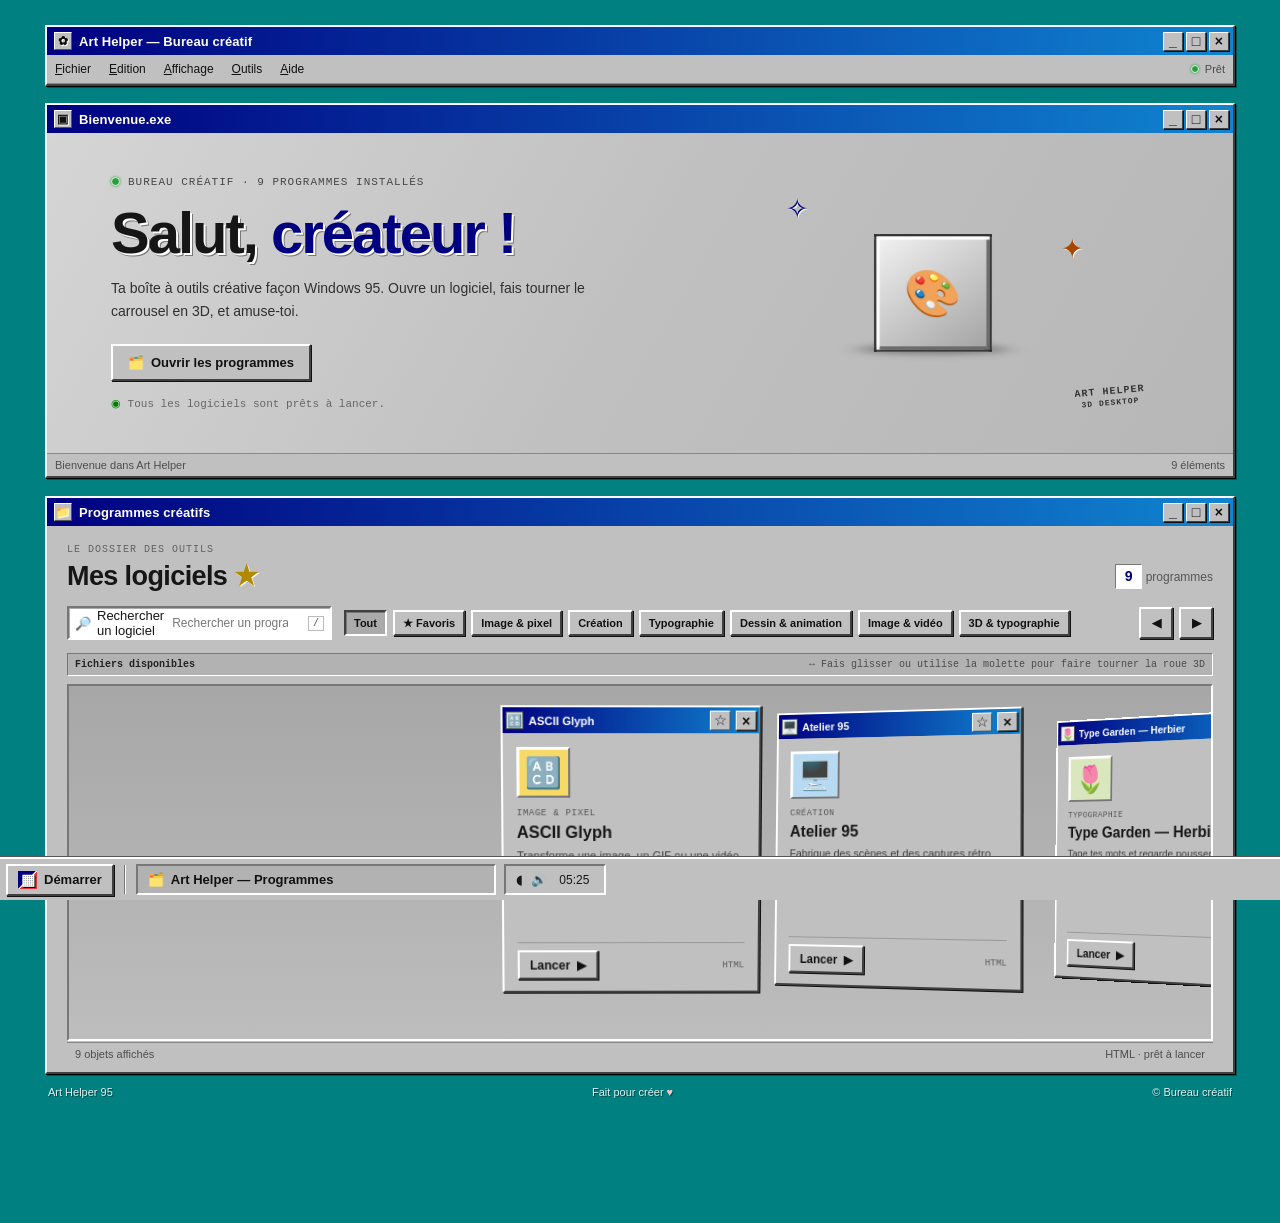
==== index.html @ f38bf212 "Add Orbit 3D and redesign Art Helper as Windows 95 desktop Co-authored-by: arena-agent <297053741+ar" ====
<!doctype html>
<html lang="fr">
<head>
  <meta charset="utf-8">
  <meta name="viewport" content="width=device-width, initial-scale=1">
  <meta name="theme-color" content="#008080">
  <meta name="description" content="Le bureau Art Helper : neuf logiciels créatifs à ouvrir, dans un univers Windows 95 et un carrousel 3D.">
  <title>Art Helper — Bureau 95</title>
  <link rel="stylesheet" href="styles.css">
  <script src="app.js" defer></script>
</head>
<body>
  <main class="desktop">
    <header class="top-window win-window">
      <div class="titlebar">
        <span class="title-icon" aria-hidden="true">✿</span>
        <a class="brand" href="./">Art Helper — Bureau créatif</a>
        <div class="window-buttons" aria-hidden="true"><span>_</span><span>□</span><span>×</span></div>
      </div>
      <nav class="menubar" aria-label="Menu principal">
        <a href="#atelier"><u>F</u>ichier</a><a href="#atelier"><u>E</u>dition</a><a href="#atelier"><u>A</u>ffichage</a><a href="#atelier"><u>O</u>utils</a><a href="#atelier"><u>A</u>ide</a>
        <span class="menubar-spacer"></span><span class="online-status"><i></i> Prêt</span>
      </nav>
    </header>

    <section class="hero win-window" aria-labelledby="hero-title">
      <div class="titlebar">
        <span class="title-icon" aria-hidden="true">▣</span><span>Bienvenue.exe</span>
        <div class="window-buttons" aria-hidden="true"><span>_</span><span>□</span><span>×</span></div>
      </div>
      <div class="hero-content">
        <div class="hero-copy">
          <div class="hero-kicker"><span class="led"></span> BUREAU CRÉATIF · 9 PROGRAMMES INSTALLÉS</div>
          <h1 id="hero-title">Salut, <span>créateur&nbsp;!</span></h1>
          <p>Ta boîte à outils créative façon Windows 95. Ouvre un logiciel, fais tourner le carrousel en 3D, et amuse-toi.</p>
          <a class="win-button hero-button" href="#atelier"><span aria-hidden="true">🗂️</span> Ouvrir les programmes</a>
          <div class="hero-meta"><span>◉</span> Tous les logiciels sont prêts à lancer.</div>
        </div>
        <div class="cube-stage" aria-label="Cube 3D en rotation" role="img">
          <div class="cube-shadow"></div>
          <div class="cube">
            <span class="cube-face face-front">🎨</span><span class="cube-face face-back">✦</span>
            <span class="cube-face face-right">3D</span><span class="cube-face face-left">✿</span>
            <span class="cube-face face-top">ART</span><span class="cube-face face-bottom">☺</span>
          </div>
          <div class="cube-label">ART HELPER<br><small>3D DESKTOP</small></div>
          <span class="cube-spark spark-one">✧</span><span class="cube-spark spark-two">✦</span>
        </div>
      </div>
      <div class="status-bar"><span>Bienvenue dans Art Helper</span><span>9 éléments</span></div>
    </section>

    <section class="catalog win-window" id="atelier" aria-labelledby="catalog-title">
      <div class="titlebar catalog-titlebar">
        <span class="title-icon" aria-hidden="true">📁</span><span>Programmes créatifs</span>
        <div class="window-buttons" aria-hidden="true"><span>_</span><span>□</span><span>×</span></div>
      </div>
      <div class="catalog-inner">
        <div class="catalog-heading">
          <div><div class="eyebrow">LE DOSSIER DES OUTILS</div><h2 id="catalog-title">Mes logiciels <span>★</span></h2></div>
          <div class="item-count"><strong id="tool-count">9</strong> <span id="count-label">programmes</span></div>
        </div>
        <div class="control-row">
          <label class="search-box"><span aria-hidden="true">🔎</span><span class="visually-hidden">Rechercher un logiciel</span><input id="search" type="search" placeholder="Rechercher un programme…" autocomplete="off"><kbd>/</kbd></label>
          <div class="category-list" id="categories" aria-label="Filtrer par catégorie"></div>
          <div class="rail-controls"><button class="win-button rail-button" id="scroll-left" type="button" aria-label="Défiler vers la gauche">◀</button><button class="win-button rail-button" id="scroll-right" type="button" aria-label="Défiler vers la droite">▶</button></div>
        </div>
        <div class="rail-label"><span>Fichiers disponibles</span><span>↔ Fais glisser ou utilise la molette pour faire tourner la roue 3D</span></div>
        <div class="rail-perspective">
          <div class="tool-rail" id="tool-rail" tabindex="0" aria-label="Logiciels créatifs, carrousel 3D horizontal" aria-live="polite"></div>
          <div class="empty-state" id="empty-state" hidden><span class="empty-icon" aria-hidden="true">⚠️</span><strong>Catalogue indisponible</strong><span>Impossible de charger les logiciels pour le moment.</span></div>
        </div>
        <div class="status-bar catalog-status"><span id="catalog-status">9 objets</span><span>HTML · prêt à lancer</span></div>
      </div>
    </section>
    <footer class="desktop-footer"><span>Art Helper 95</span><span>Fait pour créer <b>♥</b></span><span>© Bureau créatif</span></footer>
  </main>

  <aside class="start-menu win-window" id="start-menu" hidden aria-label="Menu Démarrer">
    <div class="start-side">ART<br><strong>HELPER</strong></div>
    <div class="start-content"><div class="start-heading">Programmes</div><div id="start-programs"></div><div class="start-divider"></div><a class="start-exit" href="#atelier">⏻&nbsp; Fermer le menu</a></div>
  </aside>
  <div class="taskbar" role="toolbar" aria-label="Barre des tâches">
    <button class="win-button start-button" id="start-button" type="button" aria-expanded="false"><span class="win-logo" aria-hidden="true">▦</span> Démarrer</button>
    <span class="task-separator"></span>
    <a class="task-window" href="#atelier"><span aria-hidden="true">🗂️</span> Art Helper — Programmes</a>
    <div class="tray"><span class="tray-icon" aria-hidden="true">◖</span><span class="tray-icon" aria-hidden="true">🔊</span><time id="clock">00:00</time></div>
  </div>
</body>
</html>
---- styles.css ----
*{box-sizing:border-box} :root{--teal:#008080;--silver:#c0c0c0;--light:#fff;--mid:#dfdfdf;--shade:#808080;--dark:#404040;--navy:#000080;--blue:#1084d0;--ink:#161616;--font:Tahoma,'MS Sans Serif',Arial,sans-serif}html{scroll-behavior:smooth;scroll-padding-top:16px}body{margin:0;min-height:100vh;background-color:var(--teal);background-image:radial-gradient(rgba(255,255,255,.055) .7px,transparent .7px);background-size:4px 4px;color:var(--ink);font-family:var(--font);font-size:13px;padding-bottom:48px;overflow-x:hidden}.desktop{width:min(1190px,calc(100% - 38px));margin:25px auto 65px}.win-window{background:var(--silver);border:2px solid;border-color:var(--light) var(--dark) var(--dark) var(--light);box-shadow:1px 1px 0 #000,2px 2px 0 rgba(0,0,0,.35)}.top-window{margin-bottom:17px}.titlebar{height:28px;display:flex;align-items:center;gap:7px;padding:3px 4px 3px 7px;background:linear-gradient(90deg,var(--navy),var(--blue));color:white;font-weight:700;font-size:13px;letter-spacing:.1px}.title-icon{width:18px;height:18px;display:grid;place-items:center;background:var(--silver);border:1px solid;border-color:white #555 #555 white;color:#101010;text-shadow:1px 1px #fff;font-size:12px}.brand{color:#fff;text-decoration:none}.window-buttons{margin-left:auto;display:flex;gap:3px}.window-buttons span{width:20px;height:19px;background:var(--silver);color:#111;border:1px solid;border-color:white #404040 #404040 white;box-shadow:1px 1px 0 #111;display:grid;place-items:center;line-height:15px;font-size:14px;font-weight:900}.menubar{height:29px;padding:3px 8px;display:flex;align-items:center;gap:18px;background:var(--silver);border-bottom:1px solid #888}.menubar a{color:#111;text-decoration:none;font-size:12px}.menubar a:hover{text-decoration:underline}.menubar-spacer{flex:1}.online-status{font-size:11px;color:#4a4a4a;display:flex;align-items:center;gap:6px}.online-status i,.led{display:inline-block;width:8px;height:8px;border-radius:50%;background:#26a23b;border:1px solid #eee;box-shadow:0 0 3px #26a23b}.hero{margin-bottom:18px}.hero-content{min-height:305px;padding:30px clamp(22px,5vw,65px);display:grid;grid-template-columns:minmax(0,1fr) minmax(270px,.85fr);align-items:center;gap:30px;background:linear-gradient(120deg,#d5d5d5,#c0c0c0 50%,#b7b7b7)}.hero-kicker{display:flex;align-items:center;gap:8px;color:#464646;font:11px 'Courier New',monospace;letter-spacing:1px;margin-bottom:15px}.led{width:9px;height:9px}.hero h1{font-size:clamp(34px,5vw,58px);letter-spacing:-2px;line-height:1.05;margin:0 0 13px;text-shadow:2px 2px 0 #fff,3px 3px 0 #777}.hero h1 span{color:#000080}.hero-copy>p{max-width:530px;color:#303030;font-size:14px;line-height:1.65;margin:0 0 21px}.win-button{font:700 12px var(--font);color:#111;background:var(--silver);border:2px solid;border-color:white #404040 #404040 white;border-radius:0;box-shadow:1px 1px 0 #111;cursor:pointer;text-decoration:none;display:inline-flex;align-items:center;justify-content:center;gap:7px;min-height:30px;padding:5px 10px;transition:filter .12s,transform .12s}.win-button:hover{filter:brightness(1.04);transform:translateY(-1px)}.win-button:active{border-color:#404040 white white #404040;box-shadow:none;transform:translate(1px,1px)}.hero-button{min-height:37px;padding:7px 15px;font-size:13px}.hero-meta{margin-top:16px;color:#666;font:11px 'Courier New',monospace}.hero-meta span{color:green}.status-bar{height:23px;border-top:1px solid #888;display:flex;align-items:center;justify-content:space-between;padding:2px 8px;color:#4d4d4d;font:11px var(--font)}.cube-stage{height:260px;position:relative;display:grid;place-items:center;perspective:650px;isolation:isolate}.cube{width:108px;height:108px;position:relative;transform-style:preserve-3d;animation:spin-cube 13s linear infinite}.cube-face{position:absolute;inset:0;display:grid;place-items:center;border:2px solid #333;background:linear-gradient(145deg,#f3f3f3,#a3a3a3);box-shadow:inset 3px 3px #fff,inset -3px -3px #6b6b6b;font-size:42px;font-weight:900;color:#000080;backface-visibility:visible}.face-front{transform:translateZ(54px)}.face-back{transform:rotateY(180deg) translateZ(54px);background:#f3d75b}.face-right{transform:rotateY(90deg) translateZ(54px);background:#93c3e6;font-size:27px}.face-left{transform:rotateY(-90deg) translateZ(54px);background:#b4d69b}.face-top{transform:rotateX(90deg) translateZ(54px);background:#e9b4bd;font-size:22px}.face-bottom{transform:rotateX(-90deg) translateZ(54px);background:#d7c2ea}.cube-shadow{position:absolute;top:65%;width:150px;height:34px;transform:rotateX(78deg);background:rgba(0,0,0,.35);filter:blur(11px);border-radius:50%}.cube-label{position:absolute;right:5%;bottom:15px;color:#333;font:700 10px 'Courier New',monospace;letter-spacing:1px;transform:rotate(-5deg);text-align:center}.cube-label small{font-size:8px}.cube-spark{position:absolute;font-size:27px;color:#000080;text-shadow:1px 1px white;animation:spark-float 3s ease-in-out infinite}.spark-one{top:30px;left:19%}.spark-two{right:18%;top:70px;color:#a64700;animation-delay:-1s}.catalog{scroll-margin-top:16px}.catalog-inner{padding:18px 20px 7px}.catalog-heading{display:flex;align-items:end;justify-content:space-between;margin-bottom:14px}.eyebrow{font:10px 'Courier New',monospace;color:#626262;text-transform:uppercase;letter-spacing:1px;margin:0 0 5px}.catalog-heading h2{font-size:27px;margin:0;letter-spacing:-.6px}.catalog-heading h2 span{color:#b28a00;text-shadow:1px 1px white}.item-count{font-size:12px;color:#555;padding-bottom:3px}.item-count strong{display:inline-grid;place-items:center;min-width:27px;height:25px;padding:0 5px;background:#fff;border:1px solid;border-color:#777 white white #777;color:#000080;font:700 14px 'Courier New',monospace}.control-row{display:flex;align-items:center;gap:10px;margin-bottom:13px}.search-box{height:34px;min-width:220px;width:265px;padding:3px 6px;display:flex;align-items:center;gap:6px;background:#fff;border:2px solid;border-color:#777 white white #777;box-shadow:inset 1px 1px #aaa}.search-box>span:first-child{font-size:13px}.search-box input{width:100%;min-width:0;border:0;outline:0;background:transparent;font:12px var(--font);color:#111}.search-box input::placeholder{color:#777}.search-box kbd{font:10px 'Courier New',monospace;color:#555;border:1px solid #bbb;padding:1px 4px}.category-list{display:flex;gap:6px;flex:1;overflow:auto;scrollbar-width:thin;scrollbar-color:#aaa var(--silver);padding:2px}.category-chip{white-space:nowrap;padding:4px 8px;min-height:26px;font-size:11px}.category-chip.active{border-color:#404040 white white #404040;box-shadow:inset 1px 1px #777;background:#aaa}.rail-controls{display:flex;gap:6px}.rail-button{width:34px;height:32px;padding:0}.rail-label{display:flex;justify-content:space-between;align-items:center;padding:5px 7px;margin-bottom:8px;background:#b2b2b2;border:1px solid;border-color:#777 white white #777;color:#4b4b4b;font:10px 'Courier New',monospace}.rail-label span:first-child{font-weight:700;color:#222}.rail-perspective{perspective:1100px;perspective-origin:50% 45%;overflow:hidden;padding:11px 0 23px;background:linear-gradient(#a7a7a7,#bdbdbd);border:2px solid;border-color:#777 white white #777;min-height:350px}.tool-rail{display:flex;align-items:stretch;gap:16px;overflow-x:auto;scroll-snap-type:x mandatory;scrollbar-width:none;padding:12px max(22px,calc((100% - 270px)/2)) 27px;cursor:grab;transform-style:preserve-3d;overscroll-behavior-x:contain}.tool-rail::-webkit-scrollbar{display:none}.tool-rail.dragging{cursor:grabbing;scroll-snap-type:none;user-select:none}.tool-card{position:relative;flex:0 0 252px;min-height:280px;background:var(--silver);border:2px solid;border-color:white #404040 #404040 white;box-shadow:1px 1px 0 #111;scroll-snap-align:center;display:flex;flex-direction:column;transform:perspective(850px) rotateY(var(--turn,0deg)) rotateX(var(--tilt,0deg)) translateZ(var(--push,0px)) scale(var(--scale,1));transform-style:preserve-3d;transition:transform .18s ease,box-shadow .18s;will-change:transform}.tool-card:hover{z-index:2;box-shadow:2px 4px 0 #111;--push:32px!important;--scale:1.03!important}.card-titlebar{height:25px;flex:0 0 25px;display:flex;align-items:center;gap:5px;padding:2px 3px;background:linear-gradient(90deg,var(--navy),var(--blue));color:#fff;font-size:11px;font-weight:700}.mini-icon{width:17px;height:17px;display:grid;place-items:center;background:#eee;border:1px solid #555;font-size:12px}.window-name{overflow:hidden;text-overflow:ellipsis;white-space:nowrap;flex:1}.favorite{border:1px solid;border-color:white #555 #555 white;background:var(--silver);color:#1a1a1a;font-size:14px;line-height:15px;width:20px;height:19px;padding:0;cursor:pointer}.favorite.is-favorite{color:#9b7000}.card-close{height:19px;width:20px;background:var(--silver);color:#111;border:1px solid;border-color:white #555 #555 white;box-shadow:1px 1px 0 #111;display:grid;place-items:center;font-size:14px;line-height:14px}.card-content{padding:13px 13px 11px;display:flex;flex-direction:column;flex:1;min-height:0}.tool-emoji{width:52px;height:49px;display:grid;place-items:center;background:var(--card-color,#eee);border:2px solid;border-color:#fff #777 #777 #fff;box-shadow:inset 1px 1px rgba(255,255,255,.8);font-size:29px;margin-bottom:10px}.card-category{margin:0 0 4px;color:#555;font:9px 'Courier New',monospace;text-transform:uppercase;letter-spacing:.5px}.tool-card h3{font-size:16px;line-height:1.2;margin:0 0 6px;font-weight:700}.card-description{font-size:11px;line-height:1.45;color:#3d3d3d;margin:0 0 13px;display:-webkit-box;-webkit-line-clamp:3;-webkit-box-orient:vertical;overflow:hidden}.card-bottom{display:flex;align-items:center;justify-content:space-between;margin-top:auto;padding-top:7px;border-top:1px solid #999}.open-tool{min-height:29px;padding:4px 10px}.card-type{color:#5b5b5b;font:9px 'Courier New',monospace}.empty-state{min-height:300px;display:flex;flex-direction:column;justify-content:center;align-items:center;gap:8px;color:#333}.empty-icon{font-size:31px}.empty-state[hidden]{display:none}.catalog-status{margin-top:1px}.desktop-footer{display:flex;justify-content:space-between;align-items:center;color:#e0eeee;text-shadow:1px 1px #004c4c;font-size:11px;padding:12px 3px}.desktop-footer b{color:#ffc5c5}.taskbar{position:fixed;z-index:20;bottom:0;left:0;right:0;height:43px;background:var(--silver);border-top:2px solid white;box-shadow:0 -1px 0 #555;display:flex;align-items:center;gap:8px;padding:4px 6px}.start-button{height:32px;min-width:91px;font-size:13px;font-weight:900}.win-logo{display:inline-grid;place-items:center;width:19px;height:18px;background:linear-gradient(135deg,#000080 0 48%,#fff 49% 52%,#e53535 53% 100%);color:white;text-shadow:1px 1px #000;font-size:15px}.task-separator{height:29px;width:2px;border-left:1px solid #777;border-right:1px solid white;margin:0 2px}.task-window{height:31px;max-width:360px;flex:1;display:flex;align-items:center;gap:7px;padding:4px 10px;color:#111;text-decoration:none;background:#b2b2b2;border:2px solid;border-color:#777 white white #777;font-weight:700;overflow:hidden;white-space:nowrap;text-overflow:ellipsis}.tray{height:31px;display:flex;align-items:center;gap:8px;padding:0 10px;background:var(--silver);border:2px solid;border-color:#777 white white #777;font-size:12px}.tray-icon{font-size:13px}.tray time{font-size:12px;min-width:39px;text-align:center}.start-menu{position:fixed;z-index:30;left:6px;bottom:47px;width:min(300px,calc(100vw - 12px));max-height:min(480px,calc(100vh - 60px));display:flex;padding:3px;border:2px solid;border-color:white #444 #444 white;box-shadow:2px 2px 0 #000;overflow:hidden}.start-menu[hidden]{display:none}.start-side{width:36px;flex:0 0 36px;background:linear-gradient(#000080,#0084d5);color:white;writing-mode:vertical-rl;transform:rotate(180deg);text-align:left;padding:9px 5px;font-size:16px;letter-spacing:1px}.start-side strong{font-weight:900}.start-content{padding:5px;flex:1;overflow:auto}.start-heading{font-weight:700;color:#000080;padding:4px 6px;border-bottom:1px solid #999;margin-bottom:3px}.start-program{min-height:31px;display:flex;align-items:center;gap:9px;padding:5px;color:#111;text-decoration:none;font-size:12px}.start-program>span:first-child{width:20px;text-align:center;font-size:16px}.start-program:hover,.start-exit:hover{background:#000080;color:white}.start-divider{height:1px;background:#888;border-bottom:1px solid white;margin:4px 1px}.start-exit{display:block;color:#111;text-decoration:none;padding:6px;font-size:12px}@keyframes spin-cube{0%{transform:rotateX(-20deg) rotateY(0deg) rotateZ(0)}100%{transform:rotateX(340deg) rotateY(360deg) rotateZ(360deg)}}@keyframes spark-float{0%,100%{transform:translateY(0) rotate(0)}50%{transform:translateY(-8px) rotate(12deg)}}
@media(max-width:850px){.desktop{width:calc(100% - 24px);margin-top:13px}.control-row{flex-wrap:wrap}.search-box{flex:1;min-width:min(100%,230px)}.category-list{order:3;flex-basis:100%}.rail-controls{margin-left:auto}.hero-content{gap:10px;padding:27px 28px}.cube-stage{transform:scale(.86)}}@media(max-width:600px){body{padding-bottom:48px}.desktop{width:calc(100% - 14px);margin:8px auto 50px}.top-window{margin-bottom:10px}.menubar{gap:11px;padding-left:6px}.menubar a{font-size:11px}.online-status{display:none}.hero{margin-bottom:12px}.hero-content{grid-template-columns:1fr;gap:0;padding:23px 18px 8px}.hero-kicker{font-size:9px;letter-spacing:.5px}.hero h1{font-size:38px}.hero-copy>p{font-size:13px}.cube-stage{height:180px;transform:scale(.77);margin-top:-5px}.catalog-inner{padding:14px 10px 5px}.catalog-heading h2{font-size:23px}.item-count{font-size:10px}.control-row{gap:7px}.search-box{width:100%;min-width:0;flex-basis:100%}.category-list{order:initial;flex:1;min-width:0}.rail-controls{gap:4px}.rail-button{width:29px}.rail-label{font-size:8px}.rail-label span:last-child{max-width:55%;text-align:right}.rail-perspective{min-height:330px;margin:0 -2px}.tool-rail{gap:12px;padding-left:calc((100% - 228px)/2);padding-right:calc((100% - 228px)/2)}.tool-card{flex-basis:226px;min-height:265px}.desktop-footer{font-size:9px}.task-window{font-size:11px}.tray{gap:5px;padding:0 6px}.tray-icon:first-child{display:none}.start-button{min-width:87px}}@media(prefers-reduced-motion:reduce){*,*::before,*::after{scroll-behavior:auto!important;animation-duration:.01ms!important;animation-iteration-count:1!important;transition-duration:.01ms!important}}
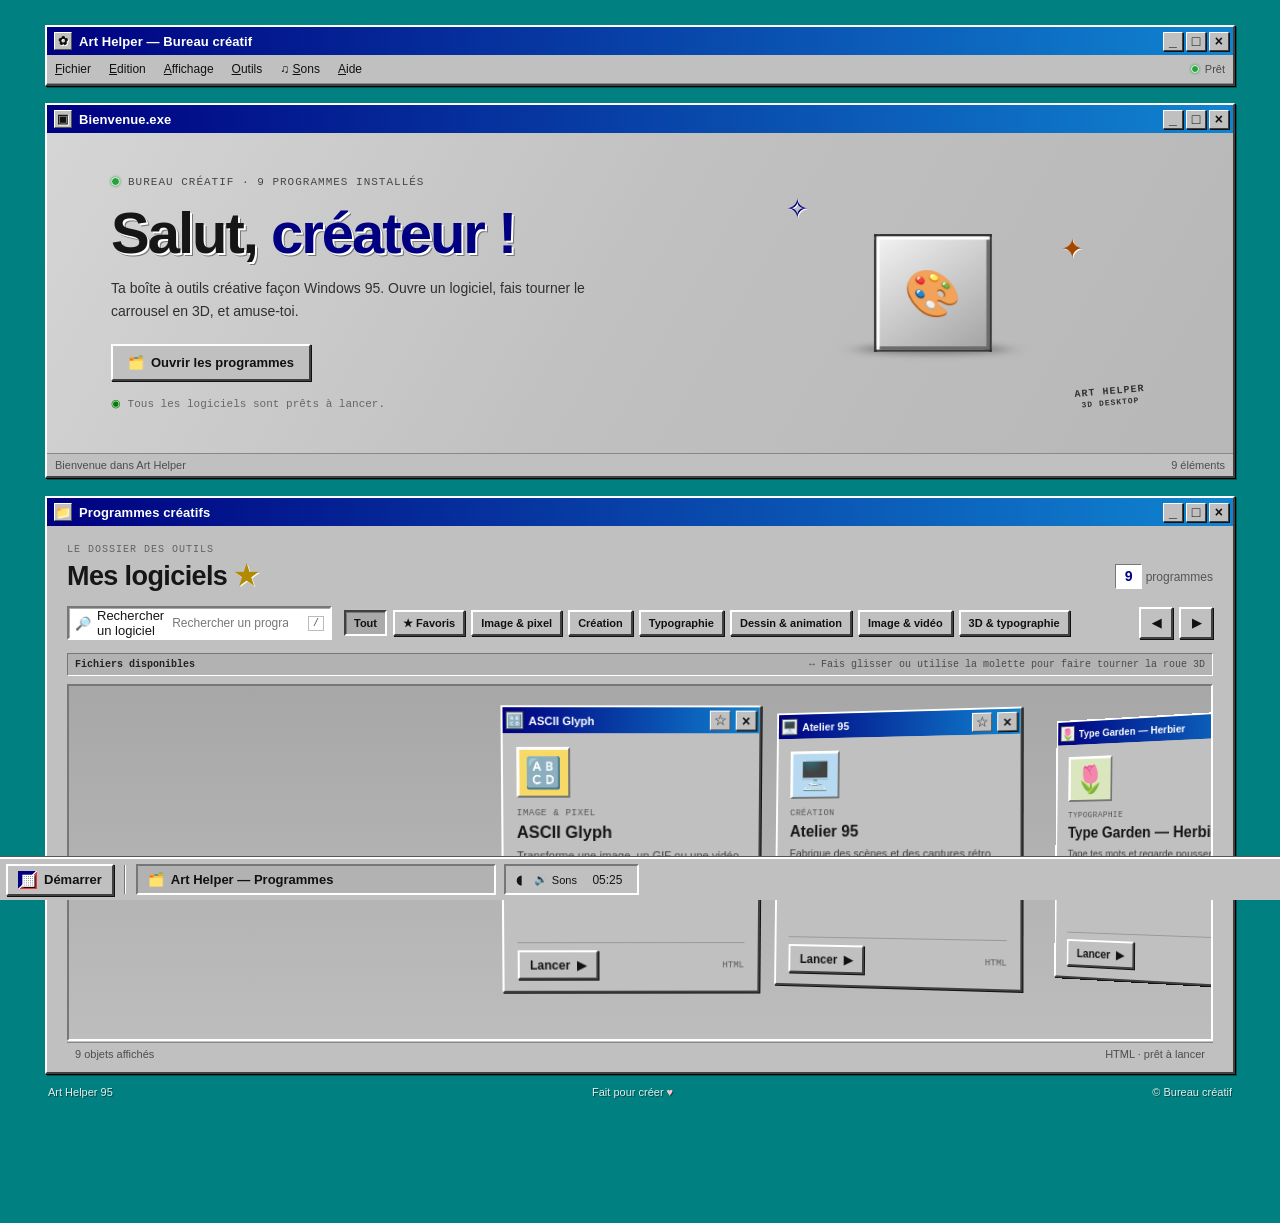
==== commit a9e347e2: "Fix software launching and add classic MP3 player Co-authored-by: arena-agent <297053741+arena-agent" ====
--- a/index.html
+++ b/index.html
@@ -7,6 +7,7 @@
   <meta name="description" content="Le bureau Art Helper : neuf logiciels créatifs à ouvrir, dans un univers Windows 95 et un carrousel 3D.">
   <title>Art Helper — Bureau 95</title>
   <link rel="stylesheet" href="styles.css">
+  <link rel="stylesheet" href="music.css">
   <script src="app.js" defer></script>
 </head>
 <body>
@@ -18,7 +19,7 @@
         <div class="window-buttons" aria-hidden="true"><span>_</span><span>□</span><span>×</span></div>
       </div>
       <nav class="menubar" aria-label="Menu principal">
-        <a href="#atelier"><u>F</u>ichier</a><a href="#atelier"><u>E</u>dition</a><a href="#atelier"><u>A</u>ffichage</a><a href="#atelier"><u>O</u>utils</a><a href="#atelier"><u>A</u>ide</a>
+        <a href="#atelier"><u>F</u>ichier</a><a href="#atelier"><u>E</u>dition</a><a href="#atelier"><u>A</u>ffichage</a><a href="#atelier"><u>O</u>utils</a><button class="menu-link" id="open-sound" type="button">♫ <u>S</u>ons</button><a href="#atelier"><u>A</u>ide</a>
         <span class="menubar-spacer"></span><span class="online-status"><i></i> Prêt</span>
       </nav>
     </header>
@@ -76,6 +77,33 @@
     <footer class="desktop-footer"><span>Art Helper 95</span><span>Fait pour créer <b>♥</b></span><span>© Bureau créatif</span></footer>
   </main>
 
+  <section class="music-window win-window" id="music-window" hidden role="dialog" aria-modal="false" aria-labelledby="music-title">
+    <div class="titlebar music-titlebar">
+      <span class="title-icon" aria-hidden="true">♫</span><span id="music-title">Lecteur MP3 — Art Helper</span>
+      <button class="music-close win-button" id="close-sound" type="button" aria-label="Fermer le lecteur MP3">×</button>
+    </div>
+    <div class="music-menubar"><span><u>F</u>ichier</span><span><u>L</u>ecture</span><span><u>A</u>ide</span></div>
+    <div class="player-body">
+      <div class="player-display">
+        <div class="display-caption"><span class="display-led"></span> EN LECTURE</div>
+        <strong id="now-playing">Honk</strong>
+        <div class="equalizer" aria-hidden="true"><i></i><i></i><i></i><i></i><i></i><i></i><i></i><i></i><i></i><i></i><i></i><i></i><i></i><i></i><i></i><i></i><i></i><i></i><i></i><i></i></div>
+        <div class="seek-row"><time id="audio-current">00:00</time><input id="audio-seek" type="range" min="0" max="1000" value="0" aria-label="Position dans le morceau"><time id="audio-duration">00:00</time></div>
+      </div>
+      <audio id="music-audio" preload="metadata"></audio>
+      <div class="player-controls">
+        <button class="win-button transport-button" id="previous-track" type="button" aria-label="Morceau précédent">◀◀</button>
+        <button class="win-button transport-button play-button" id="play-track" type="button" aria-label="Lire">▶</button>
+        <button class="win-button transport-button" id="stop-track" type="button" aria-label="Arrêter">■</button>
+        <button class="win-button transport-button" id="next-track" type="button" aria-label="Morceau suivant">▶▶</button>
+        <label class="volume-control">VOL <input id="audio-volume" type="range" min="0" max="1" step="0.01" value="0.8" aria-label="Volume"></label>
+      </div>
+      <div class="playlist-heading"><strong>Liste de lecture</strong><span>MP3 · 4 pistes</span></div>
+      <ol class="playlist" id="playlist"></ol>
+      <div class="status-bar music-status"><span id="music-status">Prêt</span><a id="download-current" href="./assets/music/honk.mp3" download="honk.mp3">⬇ Télécharger le titre</a></div>
+    </div>
+  </section>
+
   <aside class="start-menu win-window" id="start-menu" hidden aria-label="Menu Démarrer">
     <div class="start-side">ART<br><strong>HELPER</strong></div>
     <div class="start-content"><div class="start-heading">Programmes</div><div id="start-programs"></div><div class="start-divider"></div><a class="start-exit" href="#atelier">⏻&nbsp; Fermer le menu</a></div>
@@ -84,7 +112,7 @@
     <button class="win-button start-button" id="start-button" type="button" aria-expanded="false"><span class="win-logo" aria-hidden="true">▦</span> Démarrer</button>
     <span class="task-separator"></span>
     <a class="task-window" href="#atelier"><span aria-hidden="true">🗂️</span> Art Helper — Programmes</a>
-    <div class="tray"><span class="tray-icon" aria-hidden="true">◖</span><span class="tray-icon" aria-hidden="true">🔊</span><time id="clock">00:00</time></div>
+    <div class="tray"><span class="tray-icon" aria-hidden="true">◖</span><button class="tray-sound" id="task-sound" type="button" aria-label="Ouvrir le lecteur MP3">🔊 <span>Sons</span></button><time id="clock">00:00</time></div>
   </div>
 </body>
 </html>
--- a/styles.css
+++ b/styles.css
@@ -1,2 +1,3 @@
 *{box-sizing:border-box} :root{--teal:#008080;--silver:#c0c0c0;--light:#fff;--mid:#dfdfdf;--shade:#808080;--dark:#404040;--navy:#000080;--blue:#1084d0;--ink:#161616;--font:Tahoma,'MS Sans Serif',Arial,sans-serif}html{scroll-behavior:smooth;scroll-padding-top:16px}body{margin:0;min-height:100vh;background-color:var(--teal);background-image:radial-gradient(rgba(255,255,255,.055) .7px,transparent .7px);background-size:4px 4px;color:var(--ink);font-family:var(--font);font-size:13px;padding-bottom:48px;overflow-x:hidden}.desktop{width:min(1190px,calc(100% - 38px));margin:25px auto 65px}.win-window{background:var(--silver);border:2px solid;border-color:var(--light) var(--dark) var(--dark) var(--light);box-shadow:1px 1px 0 #000,2px 2px 0 rgba(0,0,0,.35)}.top-window{margin-bottom:17px}.titlebar{height:28px;display:flex;align-items:center;gap:7px;padding:3px 4px 3px 7px;background:linear-gradient(90deg,var(--navy),var(--blue));color:white;font-weight:700;font-size:13px;letter-spacing:.1px}.title-icon{width:18px;height:18px;display:grid;place-items:center;background:var(--silver);border:1px solid;border-color:white #555 #555 white;color:#101010;text-shadow:1px 1px #fff;font-size:12px}.brand{color:#fff;text-decoration:none}.window-buttons{margin-left:auto;display:flex;gap:3px}.window-buttons span{width:20px;height:19px;background:var(--silver);color:#111;border:1px solid;border-color:white #404040 #404040 white;box-shadow:1px 1px 0 #111;display:grid;place-items:center;line-height:15px;font-size:14px;font-weight:900}.menubar{height:29px;padding:3px 8px;display:flex;align-items:center;gap:18px;background:var(--silver);border-bottom:1px solid #888}.menubar a{color:#111;text-decoration:none;font-size:12px}.menubar a:hover{text-decoration:underline}.menubar-spacer{flex:1}.online-status{font-size:11px;color:#4a4a4a;display:flex;align-items:center;gap:6px}.online-status i,.led{display:inline-block;width:8px;height:8px;border-radius:50%;background:#26a23b;border:1px solid #eee;box-shadow:0 0 3px #26a23b}.hero{margin-bottom:18px}.hero-content{min-height:305px;padding:30px clamp(22px,5vw,65px);display:grid;grid-template-columns:minmax(0,1fr) minmax(270px,.85fr);align-items:center;gap:30px;background:linear-gradient(120deg,#d5d5d5,#c0c0c0 50%,#b7b7b7)}.hero-kicker{display:flex;align-items:center;gap:8px;color:#464646;font:11px 'Courier New',monospace;letter-spacing:1px;margin-bottom:15px}.led{width:9px;height:9px}.hero h1{font-size:clamp(34px,5vw,58px);letter-spacing:-2px;line-height:1.05;margin:0 0 13px;text-shadow:2px 2px 0 #fff,3px 3px 0 #777}.hero h1 span{color:#000080}.hero-copy>p{max-width:530px;color:#303030;font-size:14px;line-height:1.65;margin:0 0 21px}.win-button{font:700 12px var(--font);color:#111;background:var(--silver);border:2px solid;border-color:white #404040 #404040 white;border-radius:0;box-shadow:1px 1px 0 #111;cursor:pointer;text-decoration:none;display:inline-flex;align-items:center;justify-content:center;gap:7px;min-height:30px;padding:5px 10px;transition:filter .12s,transform .12s}.win-button:hover{filter:brightness(1.04);transform:translateY(-1px)}.win-button:active{border-color:#404040 white white #404040;box-shadow:none;transform:translate(1px,1px)}.hero-button{min-height:37px;padding:7px 15px;font-size:13px}.hero-meta{margin-top:16px;color:#666;font:11px 'Courier New',monospace}.hero-meta span{color:green}.status-bar{height:23px;border-top:1px solid #888;display:flex;align-items:center;justify-content:space-between;padding:2px 8px;color:#4d4d4d;font:11px var(--font)}.cube-stage{height:260px;position:relative;display:grid;place-items:center;perspective:650px;isolation:isolate}.cube{width:108px;height:108px;position:relative;transform-style:preserve-3d;animation:spin-cube 13s linear infinite}.cube-face{position:absolute;inset:0;display:grid;place-items:center;border:2px solid #333;background:linear-gradient(145deg,#f3f3f3,#a3a3a3);box-shadow:inset 3px 3px #fff,inset -3px -3px #6b6b6b;font-size:42px;font-weight:900;color:#000080;backface-visibility:visible}.face-front{transform:translateZ(54px)}.face-back{transform:rotateY(180deg) translateZ(54px);background:#f3d75b}.face-right{transform:rotateY(90deg) translateZ(54px);background:#93c3e6;font-size:27px}.face-left{transform:rotateY(-90deg) translateZ(54px);background:#b4d69b}.face-top{transform:rotateX(90deg) translateZ(54px);background:#e9b4bd;font-size:22px}.face-bottom{transform:rotateX(-90deg) translateZ(54px);background:#d7c2ea}.cube-shadow{position:absolute;top:65%;width:150px;height:34px;transform:rotateX(78deg);background:rgba(0,0,0,.35);filter:blur(11px);border-radius:50%}.cube-label{position:absolute;right:5%;bottom:15px;color:#333;font:700 10px 'Courier New',monospace;letter-spacing:1px;transform:rotate(-5deg);text-align:center}.cube-label small{font-size:8px}.cube-spark{position:absolute;font-size:27px;color:#000080;text-shadow:1px 1px white;animation:spark-float 3s ease-in-out infinite}.spark-one{top:30px;left:19%}.spark-two{right:18%;top:70px;color:#a64700;animation-delay:-1s}.catalog{scroll-margin-top:16px}.catalog-inner{padding:18px 20px 7px}.catalog-heading{display:flex;align-items:end;justify-content:space-between;margin-bottom:14px}.eyebrow{font:10px 'Courier New',monospace;color:#626262;text-transform:uppercase;letter-spacing:1px;margin:0 0 5px}.catalog-heading h2{font-size:27px;margin:0;letter-spacing:-.6px}.catalog-heading h2 span{color:#b28a00;text-shadow:1px 1px white}.item-count{font-size:12px;color:#555;padding-bottom:3px}.item-count strong{display:inline-grid;place-items:center;min-width:27px;height:25px;padding:0 5px;background:#fff;border:1px solid;border-color:#777 white white #777;color:#000080;font:700 14px 'Courier New',monospace}.control-row{display:flex;align-items:center;gap:10px;margin-bottom:13px}.search-box{height:34px;min-width:220px;width:265px;padding:3px 6px;display:flex;align-items:center;gap:6px;background:#fff;border:2px solid;border-color:#777 white white #777;box-shadow:inset 1px 1px #aaa}.search-box>span:first-child{font-size:13px}.search-box input{width:100%;min-width:0;border:0;outline:0;background:transparent;font:12px var(--font);color:#111}.search-box input::placeholder{color:#777}.search-box kbd{font:10px 'Courier New',monospace;color:#555;border:1px solid #bbb;padding:1px 4px}.category-list{display:flex;gap:6px;flex:1;overflow:auto;scrollbar-width:thin;scrollbar-color:#aaa var(--silver);padding:2px}.category-chip{white-space:nowrap;padding:4px 8px;min-height:26px;font-size:11px}.category-chip.active{border-color:#404040 white white #404040;box-shadow:inset 1px 1px #777;background:#aaa}.rail-controls{display:flex;gap:6px}.rail-button{width:34px;height:32px;padding:0}.rail-label{display:flex;justify-content:space-between;align-items:center;padding:5px 7px;margin-bottom:8px;background:#b2b2b2;border:1px solid;border-color:#777 white white #777;color:#4b4b4b;font:10px 'Courier New',monospace}.rail-label span:first-child{font-weight:700;color:#222}.rail-perspective{perspective:1100px;perspective-origin:50% 45%;overflow:hidden;padding:11px 0 23px;background:linear-gradient(#a7a7a7,#bdbdbd);border:2px solid;border-color:#777 white white #777;min-height:350px}.tool-rail{display:flex;align-items:stretch;gap:16px;overflow-x:auto;scroll-snap-type:x mandatory;scrollbar-width:none;padding:12px max(22px,calc((100% - 270px)/2)) 27px;cursor:grab;transform-style:preserve-3d;overscroll-behavior-x:contain}.tool-rail::-webkit-scrollbar{display:none}.tool-rail.dragging{cursor:grabbing;scroll-snap-type:none;user-select:none}.tool-card{position:relative;flex:0 0 252px;min-height:280px;background:var(--silver);border:2px solid;border-color:white #404040 #404040 white;box-shadow:1px 1px 0 #111;scroll-snap-align:center;display:flex;flex-direction:column;transform:perspective(850px) rotateY(var(--turn,0deg)) rotateX(var(--tilt,0deg)) translateZ(var(--push,0px)) scale(var(--scale,1));transform-style:preserve-3d;transition:transform .18s ease,box-shadow .18s;will-change:transform}.tool-card:hover{z-index:2;box-shadow:2px 4px 0 #111;--push:32px!important;--scale:1.03!important}.card-titlebar{height:25px;flex:0 0 25px;display:flex;align-items:center;gap:5px;padding:2px 3px;background:linear-gradient(90deg,var(--navy),var(--blue));color:#fff;font-size:11px;font-weight:700}.mini-icon{width:17px;height:17px;display:grid;place-items:center;background:#eee;border:1px solid #555;font-size:12px}.window-name{overflow:hidden;text-overflow:ellipsis;white-space:nowrap;flex:1}.favorite{border:1px solid;border-color:white #555 #555 white;background:var(--silver);color:#1a1a1a;font-size:14px;line-height:15px;width:20px;height:19px;padding:0;cursor:pointer}.favorite.is-favorite{color:#9b7000}.card-close{height:19px;width:20px;background:var(--silver);color:#111;border:1px solid;border-color:white #555 #555 white;box-shadow:1px 1px 0 #111;display:grid;place-items:center;font-size:14px;line-height:14px}.card-content{padding:13px 13px 11px;display:flex;flex-direction:column;flex:1;min-height:0}.tool-emoji{width:52px;height:49px;display:grid;place-items:center;background:var(--card-color,#eee);border:2px solid;border-color:#fff #777 #777 #fff;box-shadow:inset 1px 1px rgba(255,255,255,.8);font-size:29px;margin-bottom:10px}.card-category{margin:0 0 4px;color:#555;font:9px 'Courier New',monospace;text-transform:uppercase;letter-spacing:.5px}.tool-card h3{font-size:16px;line-height:1.2;margin:0 0 6px;font-weight:700}.card-description{font-size:11px;line-height:1.45;color:#3d3d3d;margin:0 0 13px;display:-webkit-box;-webkit-line-clamp:3;-webkit-box-orient:vertical;overflow:hidden}.card-bottom{display:flex;align-items:center;justify-content:space-between;margin-top:auto;padding-top:7px;border-top:1px solid #999}.open-tool{min-height:29px;padding:4px 10px}.card-type{color:#5b5b5b;font:9px 'Courier New',monospace}.empty-state{min-height:300px;display:flex;flex-direction:column;justify-content:center;align-items:center;gap:8px;color:#333}.empty-icon{font-size:31px}.empty-state[hidden]{display:none}.catalog-status{margin-top:1px}.desktop-footer{display:flex;justify-content:space-between;align-items:center;color:#e0eeee;text-shadow:1px 1px #004c4c;font-size:11px;padding:12px 3px}.desktop-footer b{color:#ffc5c5}.taskbar{position:fixed;z-index:20;bottom:0;left:0;right:0;height:43px;background:var(--silver);border-top:2px solid white;box-shadow:0 -1px 0 #555;display:flex;align-items:center;gap:8px;padding:4px 6px}.start-button{height:32px;min-width:91px;font-size:13px;font-weight:900}.win-logo{display:inline-grid;place-items:center;width:19px;height:18px;background:linear-gradient(135deg,#000080 0 48%,#fff 49% 52%,#e53535 53% 100%);color:white;text-shadow:1px 1px #000;font-size:15px}.task-separator{height:29px;width:2px;border-left:1px solid #777;border-right:1px solid white;margin:0 2px}.task-window{height:31px;max-width:360px;flex:1;display:flex;align-items:center;gap:7px;padding:4px 10px;color:#111;text-decoration:none;background:#b2b2b2;border:2px solid;border-color:#777 white white #777;font-weight:700;overflow:hidden;white-space:nowrap;text-overflow:ellipsis}.tray{height:31px;display:flex;align-items:center;gap:8px;padding:0 10px;background:var(--silver);border:2px solid;border-color:#777 white white #777;font-size:12px}.tray-icon{font-size:13px}.tray time{font-size:12px;min-width:39px;text-align:center}.start-menu{position:fixed;z-index:30;left:6px;bottom:47px;width:min(300px,calc(100vw - 12px));max-height:min(480px,calc(100vh - 60px));display:flex;padding:3px;border:2px solid;border-color:white #444 #444 white;box-shadow:2px 2px 0 #000;overflow:hidden}.start-menu[hidden]{display:none}.start-side{width:36px;flex:0 0 36px;background:linear-gradient(#000080,#0084d5);color:white;writing-mode:vertical-rl;transform:rotate(180deg);text-align:left;padding:9px 5px;font-size:16px;letter-spacing:1px}.start-side strong{font-weight:900}.start-content{padding:5px;flex:1;overflow:auto}.start-heading{font-weight:700;color:#000080;padding:4px 6px;border-bottom:1px solid #999;margin-bottom:3px}.start-program{min-height:31px;display:flex;align-items:center;gap:9px;padding:5px;color:#111;text-decoration:none;font-size:12px}.start-program>span:first-child{width:20px;text-align:center;font-size:16px}.start-program:hover,.start-exit:hover{background:#000080;color:white}.start-divider{height:1px;background:#888;border-bottom:1px solid white;margin:4px 1px}.start-exit{display:block;color:#111;text-decoration:none;padding:6px;font-size:12px}@keyframes spin-cube{0%{transform:rotateX(-20deg) rotateY(0deg) rotateZ(0)}100%{transform:rotateX(340deg) rotateY(360deg) rotateZ(360deg)}}@keyframes spark-float{0%,100%{transform:translateY(0) rotate(0)}50%{transform:translateY(-8px) rotate(12deg)}}
 @media(max-width:850px){.desktop{width:calc(100% - 24px);margin-top:13px}.control-row{flex-wrap:wrap}.search-box{flex:1;min-width:min(100%,230px)}.category-list{order:3;flex-basis:100%}.rail-controls{margin-left:auto}.hero-content{gap:10px;padding:27px 28px}.cube-stage{transform:scale(.86)}}@media(max-width:600px){body{padding-bottom:48px}.desktop{width:calc(100% - 14px);margin:8px auto 50px}.top-window{margin-bottom:10px}.menubar{gap:11px;padding-left:6px}.menubar a{font-size:11px}.online-status{display:none}.hero{margin-bottom:12px}.hero-content{grid-template-columns:1fr;gap:0;padding:23px 18px 8px}.hero-kicker{font-size:9px;letter-spacing:.5px}.hero h1{font-size:38px}.hero-copy>p{font-size:13px}.cube-stage{height:180px;transform:scale(.77);margin-top:-5px}.catalog-inner{padding:14px 10px 5px}.catalog-heading h2{font-size:23px}.item-count{font-size:10px}.control-row{gap:7px}.search-box{width:100%;min-width:0;flex-basis:100%}.category-list{order:initial;flex:1;min-width:0}.rail-controls{gap:4px}.rail-button{width:29px}.rail-label{font-size:8px}.rail-label span:last-child{max-width:55%;text-align:right}.rail-perspective{min-height:330px;margin:0 -2px}.tool-rail{gap:12px;padding-left:calc((100% - 228px)/2);padding-right:calc((100% - 228px)/2)}.tool-card{flex-basis:226px;min-height:265px}.desktop-footer{font-size:9px}.task-window{font-size:11px}.tray{gap:5px;padding:0 6px}.tray-icon:first-child{display:none}.start-button{min-width:87px}}@media(prefers-reduced-motion:reduce){*,*::before,*::after{scroll-behavior:auto!important;animation-duration:.01ms!important;animation-iteration-count:1!important;transition-duration:.01ms!important}}
+.tool-card{cursor:pointer}.tool-card:focus-visible{outline:2px dotted #000080;outline-offset:3px}
--- a/music.css
+++ b/music.css
@@ -0,0 +1,3 @@
+/* Windows 95-style MP3 player */
+.music-window{position:fixed;z-index:40;left:50%;top:50%;transform:translate(-50%,-54%);width:min(460px,calc(100vw - 18px));max-height:calc(100vh - 76px);overflow:hidden;box-shadow:4px 5px 0 rgba(0,0,0,.45)}.music-window[hidden]{display:none}.music-titlebar{height:29px}.music-close{margin-left:auto;width:22px;height:20px;min-height:20px;padding:0;font-size:16px}.music-menubar{display:flex;gap:19px;padding:6px 10px 5px;background:var(--silver);border-bottom:1px solid #888;font-size:11px}.player-body{padding:12px;background:#c0c0c0}.player-display{padding:10px 11px 8px;background:#101910;border:2px solid;border-color:#555 #fff #fff #555;color:#62f86c;font-family:'Courier New',monospace;box-shadow:inset 0 0 12px rgba(20,255,40,.12)}.display-caption{display:flex;align-items:center;gap:7px;color:#92b993;font-size:9px;letter-spacing:1px}.display-led{width:7px;height:7px;background:#4dff63;border-radius:50%;box-shadow:0 0 6px #55ff65}.player-display>strong{display:block;margin:7px 0 5px;font-size:17px;white-space:nowrap;overflow:hidden;text-overflow:ellipsis;text-shadow:0 0 7px rgba(98,248,108,.4)}.equalizer{height:45px;display:flex;align-items:end;justify-content:center;gap:3px;padding:4px 0 7px;border-bottom:1px solid #26452a}.equalizer i{width:7px;height:10%;background:#57d965;box-shadow:0 0 5px #4cde5c}.equalizer.is-playing i{animation:eq .48s ease-in-out infinite alternate}.equalizer i:nth-child(3n){animation-delay:-.27s}.equalizer i:nth-child(4n){animation-delay:-.39s}.equalizer i:nth-child(5n){animation-delay:-.16s}.seek-row{display:flex;align-items:center;gap:8px;margin-top:6px;font-size:10px}.seek-row time{width:37px}.seek-row input{flex:1;min-width:40px}.player-controls{display:flex;align-items:center;gap:6px;padding:10px 0}.transport-button{height:29px;min-width:39px;padding:0 6px}.play-button{min-width:43px;background:#d4d4d4}.volume-control{margin-left:auto;display:flex;align-items:center;gap:6px;font:10px 'Courier New',monospace}.volume-control input{width:82px}.playlist-heading{display:flex;justify-content:space-between;align-items:center;padding:6px 8px;background:#aaa;border:1px solid;border-color:#777 white white #777;font-size:11px}.playlist-heading span{font:10px 'Courier New',monospace;color:#444}.playlist{list-style:none;margin:0;padding:3px;background:#fff;border:2px solid;border-color:#777 white white #777;max-height:170px;overflow-y:auto}.playlist-row{display:flex;align-items:center;gap:5px;min-height:29px;padding:2px 4px}.playlist-row.active{background:#000080;color:#fff}.track-select{display:flex;align-items:center;gap:7px;flex:1;min-width:0;border:0;background:transparent;text-align:left;color:inherit;font:11px var(--font);padding:4px;cursor:pointer}.track-select span:last-child{overflow:hidden;text-overflow:ellipsis;white-space:nowrap}.track-index{font:10px 'Courier New',monospace;opacity:.75}.track-download{flex:0 0 auto;color:inherit;text-decoration:none;font-size:11px;padding:4px 6px;border:1px solid transparent}.track-download:hover{border-color:currentColor;text-decoration:underline}.music-status{margin:6px -4px -4px}.music-status a{color:#111;text-decoration:none}.music-status a:hover{text-decoration:underline}.tray-sound{display:flex;align-items:center;gap:4px;border:0;background:transparent;color:#111;font:11px var(--font);padding:3px;cursor:pointer}.tray-sound:hover{text-decoration:underline}.menu-link{font:12px var(--font);color:#111;background:transparent;border:0;padding:0;cursor:pointer}.menu-link:hover{text-decoration:underline}.equalizer:not(.is-playing) i{height:8%}.equalizer:not(.is-playing) i:nth-child(3n){height:17%}.equalizer:not(.is-playing) i:nth-child(5n){height:12%}@keyframes eq{from{height:9%}to{height:95%}}
+@media(max-width:600px){.music-window{top:48%;max-height:calc(100vh - 66px)}.player-body{padding:9px}.music-menubar{gap:13px}.playlist{max-height:31vh}.volume-control input{width:68px}}
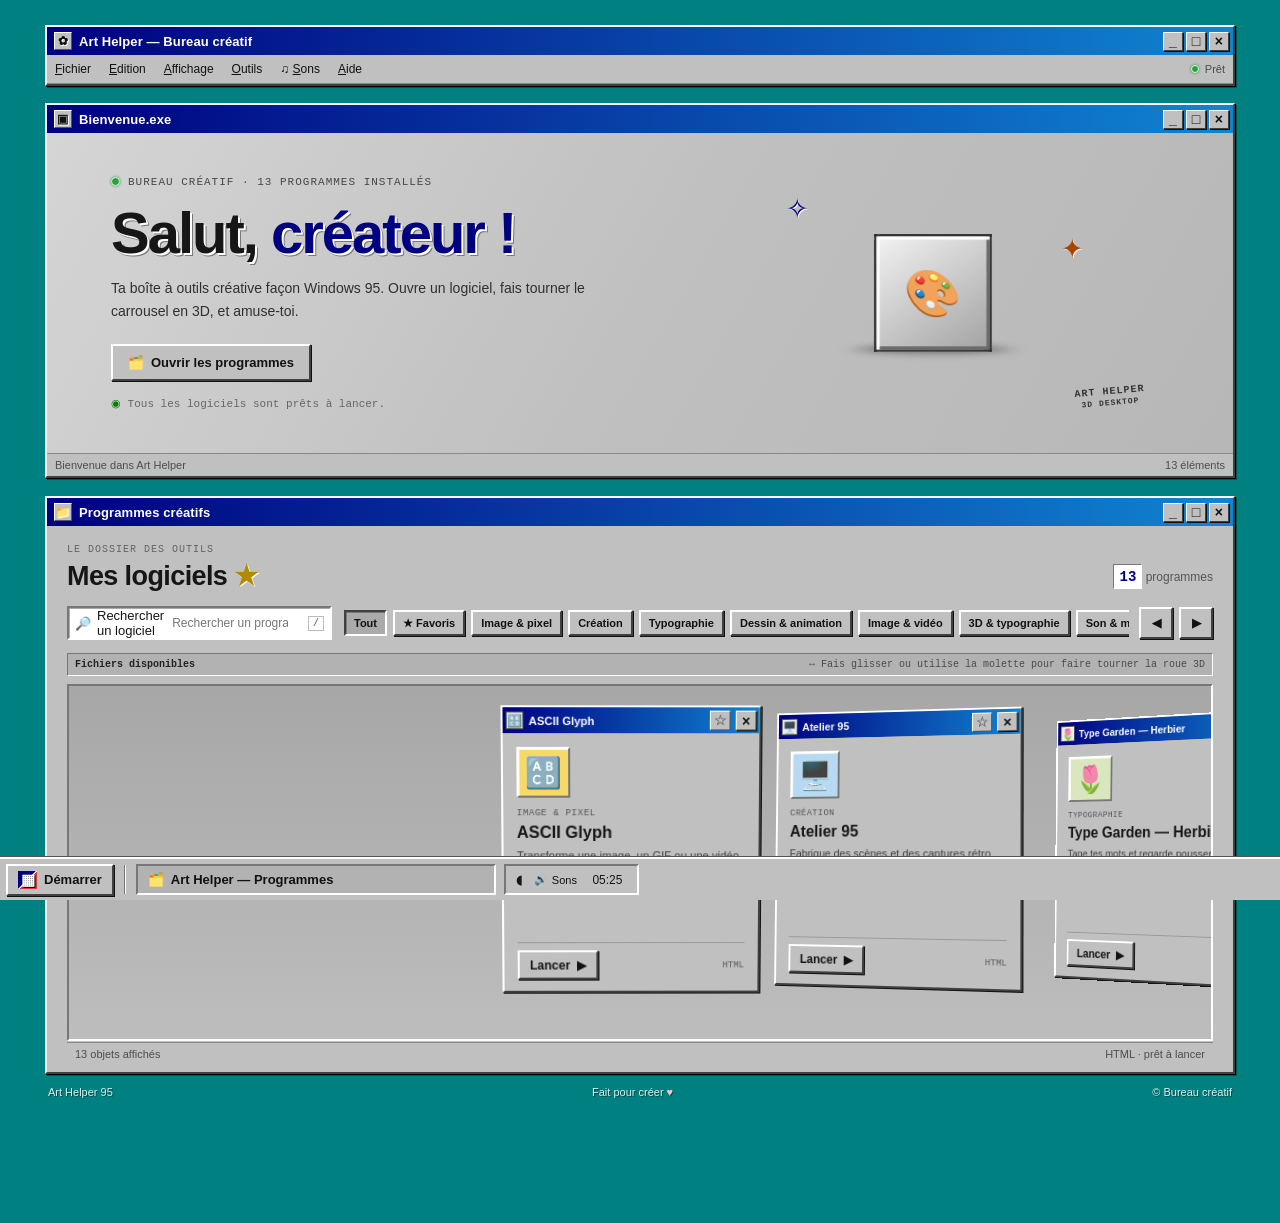
==== commit d159a18e: "Add the latest creative tools from Drive Co-authored-by: arena-agent <297053741+arena-agent@users.no" ====
--- a/index.html
+++ b/index.html
@@ -6,9 +6,9 @@
   <meta name="theme-color" content="#008080">
   <meta name="description" content="Le bureau Art Helper : neuf logiciels créatifs à ouvrir, dans un univers Windows 95 et un carrousel 3D.">
   <title>Art Helper — Bureau 95</title>
-  <link rel="stylesheet" href="styles.css">
-  <link rel="stylesheet" href="music.css">
-  <script src="app.js" defer></script>
+  <link rel="stylesheet" href="styles.css?v=20261124-13tools">
+  <link rel="stylesheet" href="music.css?v=20261124-13tools">
+  <script src="app.js?v=20261124-13tools" defer></script>
 </head>
 <body>
   <main class="desktop">
@@ -31,7 +31,7 @@
       </div>
       <div class="hero-content">
         <div class="hero-copy">
-          <div class="hero-kicker"><span class="led"></span> BUREAU CRÉATIF · 9 PROGRAMMES INSTALLÉS</div>
+          <div class="hero-kicker"><span class="led"></span> BUREAU CRÉATIF · 13 PROGRAMMES INSTALLÉS</div>
           <h1 id="hero-title">Salut, <span>créateur&nbsp;!</span></h1>
           <p>Ta boîte à outils créative façon Windows 95. Ouvre un logiciel, fais tourner le carrousel en 3D, et amuse-toi.</p>
           <a class="win-button hero-button" href="#atelier"><span aria-hidden="true">🗂️</span> Ouvrir les programmes</a>
@@ -48,7 +48,7 @@
           <span class="cube-spark spark-one">✧</span><span class="cube-spark spark-two">✦</span>
         </div>
       </div>
-      <div class="status-bar"><span>Bienvenue dans Art Helper</span><span>9 éléments</span></div>
+      <div class="status-bar"><span>Bienvenue dans Art Helper</span><span>13 éléments</span></div>
     </section>
 
     <section class="catalog win-window" id="atelier" aria-labelledby="catalog-title">
@@ -59,7 +59,7 @@
       <div class="catalog-inner">
         <div class="catalog-heading">
           <div><div class="eyebrow">LE DOSSIER DES OUTILS</div><h2 id="catalog-title">Mes logiciels <span>★</span></h2></div>
-          <div class="item-count"><strong id="tool-count">9</strong> <span id="count-label">programmes</span></div>
+          <div class="item-count"><strong id="tool-count">13</strong> <span id="count-label">programmes</span></div>
         </div>
         <div class="control-row">
           <label class="search-box"><span aria-hidden="true">🔎</span><span class="visually-hidden">Rechercher un logiciel</span><input id="search" type="search" placeholder="Rechercher un programme…" autocomplete="off"><kbd>/</kbd></label>
@@ -71,7 +71,7 @@
           <div class="tool-rail" id="tool-rail" tabindex="0" aria-label="Logiciels créatifs, carrousel 3D horizontal" aria-live="polite"></div>
           <div class="empty-state" id="empty-state" hidden><span class="empty-icon" aria-hidden="true">⚠️</span><strong>Catalogue indisponible</strong><span>Impossible de charger les logiciels pour le moment.</span></div>
         </div>
-        <div class="status-bar catalog-status"><span id="catalog-status">9 objets</span><span>HTML · prêt à lancer</span></div>
+        <div class="status-bar catalog-status"><span id="catalog-status">13 objets</span><span>HTML · prêt à lancer</span></div>
       </div>
     </section>
     <footer class="desktop-footer"><span>Art Helper 95</span><span>Fait pour créer <b>♥</b></span><span>© Bureau créatif</span></footer>
@@ -98,7 +98,7 @@
         <button class="win-button transport-button" id="next-track" type="button" aria-label="Morceau suivant">▶▶</button>
         <label class="volume-control">VOL <input id="audio-volume" type="range" min="0" max="1" step="0.01" value="0.8" aria-label="Volume"></label>
       </div>
-      <div class="playlist-heading"><strong>Liste de lecture</strong><span>MP3 · 4 pistes</span></div>
+      <div class="playlist-heading"><strong>Liste de lecture</strong><span>MP3 · 18 pistes</span></div>
       <ol class="playlist" id="playlist"></ol>
       <div class="status-bar music-status"><span id="music-status">Prêt</span><a id="download-current" href="./assets/music/honk.mp3" download="honk.mp3">⬇ Télécharger le titre</a></div>
     </div>
--- a/music.css
+++ b/music.css
@@ -1,3 +1,4 @@
 /* Windows 95-style MP3 player */
 .music-window{position:fixed;z-index:40;left:50%;top:50%;transform:translate(-50%,-54%);width:min(460px,calc(100vw - 18px));max-height:calc(100vh - 76px);overflow:hidden;box-shadow:4px 5px 0 rgba(0,0,0,.45)}.music-window[hidden]{display:none}.music-titlebar{height:29px}.music-close{margin-left:auto;width:22px;height:20px;min-height:20px;padding:0;font-size:16px}.music-menubar{display:flex;gap:19px;padding:6px 10px 5px;background:var(--silver);border-bottom:1px solid #888;font-size:11px}.player-body{padding:12px;background:#c0c0c0}.player-display{padding:10px 11px 8px;background:#101910;border:2px solid;border-color:#555 #fff #fff #555;color:#62f86c;font-family:'Courier New',monospace;box-shadow:inset 0 0 12px rgba(20,255,40,.12)}.display-caption{display:flex;align-items:center;gap:7px;color:#92b993;font-size:9px;letter-spacing:1px}.display-led{width:7px;height:7px;background:#4dff63;border-radius:50%;box-shadow:0 0 6px #55ff65}.player-display>strong{display:block;margin:7px 0 5px;font-size:17px;white-space:nowrap;overflow:hidden;text-overflow:ellipsis;text-shadow:0 0 7px rgba(98,248,108,.4)}.equalizer{height:45px;display:flex;align-items:end;justify-content:center;gap:3px;padding:4px 0 7px;border-bottom:1px solid #26452a}.equalizer i{width:7px;height:10%;background:#57d965;box-shadow:0 0 5px #4cde5c}.equalizer.is-playing i{animation:eq .48s ease-in-out infinite alternate}.equalizer i:nth-child(3n){animation-delay:-.27s}.equalizer i:nth-child(4n){animation-delay:-.39s}.equalizer i:nth-child(5n){animation-delay:-.16s}.seek-row{display:flex;align-items:center;gap:8px;margin-top:6px;font-size:10px}.seek-row time{width:37px}.seek-row input{flex:1;min-width:40px}.player-controls{display:flex;align-items:center;gap:6px;padding:10px 0}.transport-button{height:29px;min-width:39px;padding:0 6px}.play-button{min-width:43px;background:#d4d4d4}.volume-control{margin-left:auto;display:flex;align-items:center;gap:6px;font:10px 'Courier New',monospace}.volume-control input{width:82px}.playlist-heading{display:flex;justify-content:space-between;align-items:center;padding:6px 8px;background:#aaa;border:1px solid;border-color:#777 white white #777;font-size:11px}.playlist-heading span{font:10px 'Courier New',monospace;color:#444}.playlist{list-style:none;margin:0;padding:3px;background:#fff;border:2px solid;border-color:#777 white white #777;max-height:170px;overflow-y:auto}.playlist-row{display:flex;align-items:center;gap:5px;min-height:29px;padding:2px 4px}.playlist-row.active{background:#000080;color:#fff}.track-select{display:flex;align-items:center;gap:7px;flex:1;min-width:0;border:0;background:transparent;text-align:left;color:inherit;font:11px var(--font);padding:4px;cursor:pointer}.track-select span:last-child{overflow:hidden;text-overflow:ellipsis;white-space:nowrap}.track-index{font:10px 'Courier New',monospace;opacity:.75}.track-download{flex:0 0 auto;color:inherit;text-decoration:none;font-size:11px;padding:4px 6px;border:1px solid transparent}.track-download:hover{border-color:currentColor;text-decoration:underline}.music-status{margin:6px -4px -4px}.music-status a{color:#111;text-decoration:none}.music-status a:hover{text-decoration:underline}.tray-sound{display:flex;align-items:center;gap:4px;border:0;background:transparent;color:#111;font:11px var(--font);padding:3px;cursor:pointer}.tray-sound:hover{text-decoration:underline}.menu-link{font:12px var(--font);color:#111;background:transparent;border:0;padding:0;cursor:pointer}.menu-link:hover{text-decoration:underline}.equalizer:not(.is-playing) i{height:8%}.equalizer:not(.is-playing) i:nth-child(3n){height:17%}.equalizer:not(.is-playing) i:nth-child(5n){height:12%}@keyframes eq{from{height:9%}to{height:95%}}
 @media(max-width:600px){.music-window{top:48%;max-height:calc(100vh - 66px)}.player-body{padding:9px}.music-menubar{gap:13px}.playlist{max-height:31vh}.volume-control input{width:68px}}
+.music-titlebar{cursor:grab;touch-action:none;user-select:none}.music-titlebar.is-dragging{cursor:grabbing}.tray-sound.is-playing{color:#006400;font-weight:700}.tray-sound.is-playing::after{content:'♫';font-weight:900}
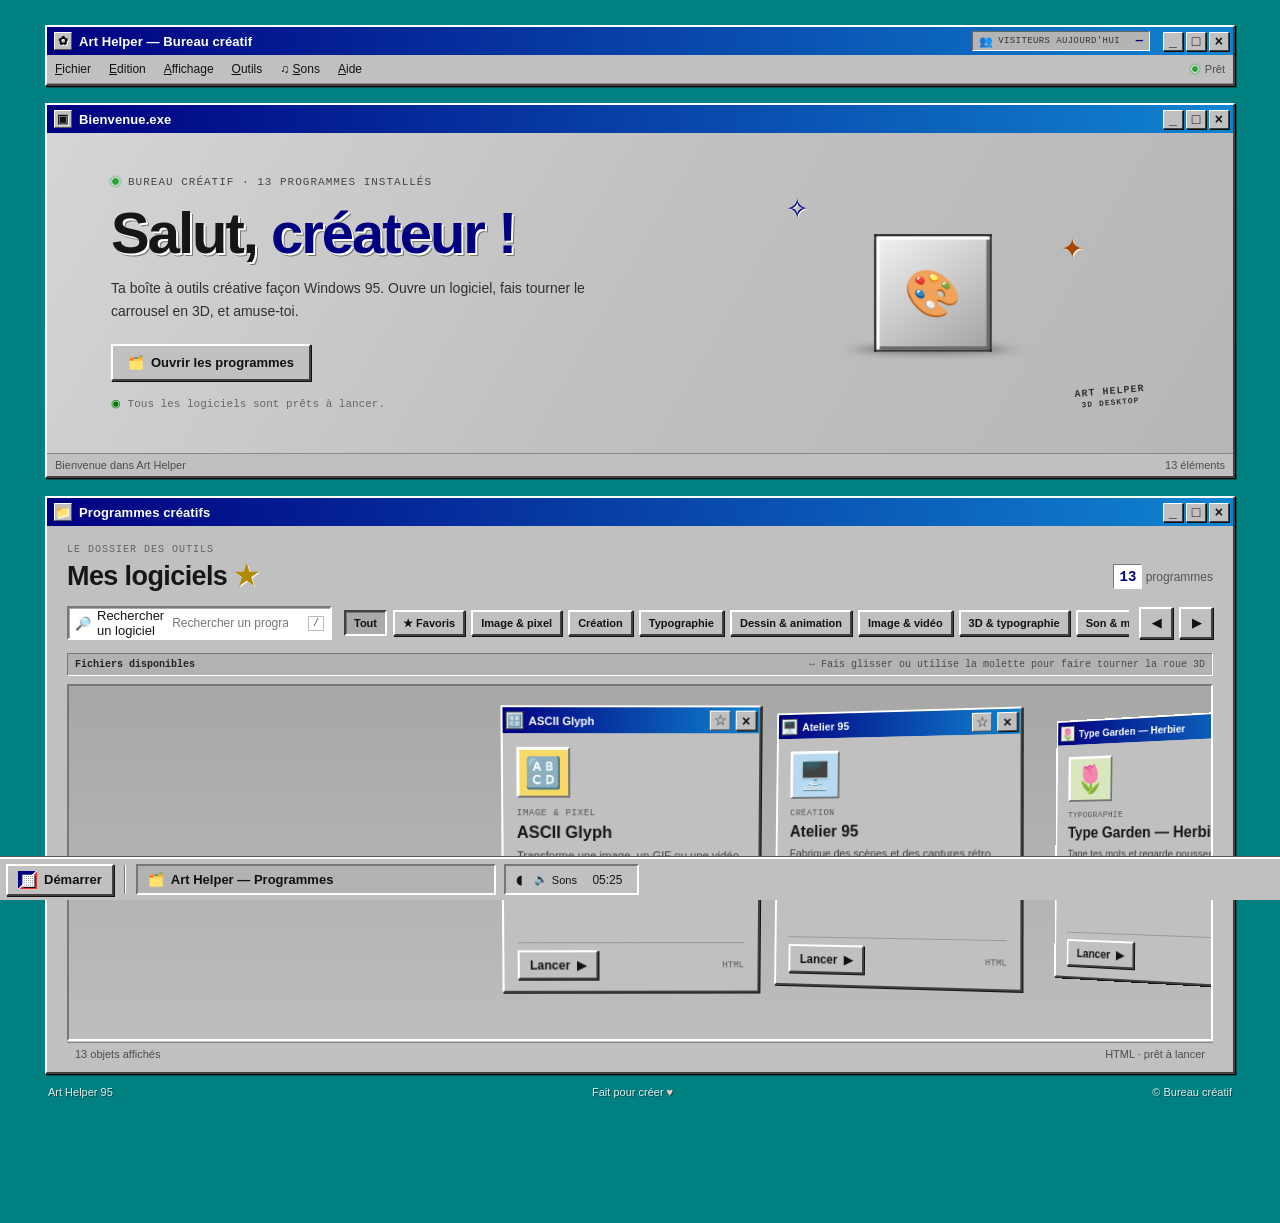
==== commit 1640c901: "Add a shared daily visitor counter Co-authored-by: arena-agent <297053741+arena-agent@users.noreply." ====
--- a/index.html
+++ b/index.html
@@ -6,9 +6,9 @@
   <meta name="theme-color" content="#008080">
   <meta name="description" content="Le bureau Art Helper : neuf logiciels créatifs à ouvrir, dans un univers Windows 95 et un carrousel 3D.">
   <title>Art Helper — Bureau 95</title>
-  <link rel="stylesheet" href="styles.css?v=20261124-13tools">
-  <link rel="stylesheet" href="music.css?v=20261124-13tools">
-  <script src="app.js?v=20261124-13tools" defer></script>
+  <link rel="stylesheet" href="styles.css?v=20261124-counter">
+  <link rel="stylesheet" href="music.css?v=20261124-counter">
+  <script src="app.js?v=20261124-counter" defer></script>
 </head>
 <body>
   <main class="desktop">
@@ -16,6 +16,9 @@
       <div class="titlebar">
         <span class="title-icon" aria-hidden="true">✿</span>
         <a class="brand" href="./">Art Helper — Bureau créatif</a>
+        <div class="daily-counter" title="Navigateurs uniques connectés aujourd'hui · un identifiant aléatoire renouvelé chaque jour">
+          <span class="counter-icon" aria-hidden="true">👥</span><span class="counter-label">VISITEURS AUJOURD'HUI</span><strong id="daily-visitor-count" aria-live="polite">—</strong>
+        </div>
         <div class="window-buttons" aria-hidden="true"><span>_</span><span>□</span><span>×</span></div>
       </div>
       <nav class="menubar" aria-label="Menu principal">
--- a/styles.css
+++ b/styles.css
@@ -1,3 +1,4 @@
 *{box-sizing:border-box} :root{--teal:#008080;--silver:#c0c0c0;--light:#fff;--mid:#dfdfdf;--shade:#808080;--dark:#404040;--navy:#000080;--blue:#1084d0;--ink:#161616;--font:Tahoma,'MS Sans Serif',Arial,sans-serif}html{scroll-behavior:smooth;scroll-padding-top:16px}body{margin:0;min-height:100vh;background-color:var(--teal);background-image:radial-gradient(rgba(255,255,255,.055) .7px,transparent .7px);background-size:4px 4px;color:var(--ink);font-family:var(--font);font-size:13px;padding-bottom:48px;overflow-x:hidden}.desktop{width:min(1190px,calc(100% - 38px));margin:25px auto 65px}.win-window{background:var(--silver);border:2px solid;border-color:var(--light) var(--dark) var(--dark) var(--light);box-shadow:1px 1px 0 #000,2px 2px 0 rgba(0,0,0,.35)}.top-window{margin-bottom:17px}.titlebar{height:28px;display:flex;align-items:center;gap:7px;padding:3px 4px 3px 7px;background:linear-gradient(90deg,var(--navy),var(--blue));color:white;font-weight:700;font-size:13px;letter-spacing:.1px}.title-icon{width:18px;height:18px;display:grid;place-items:center;background:var(--silver);border:1px solid;border-color:white #555 #555 white;color:#101010;text-shadow:1px 1px #fff;font-size:12px}.brand{color:#fff;text-decoration:none}.window-buttons{margin-left:auto;display:flex;gap:3px}.window-buttons span{width:20px;height:19px;background:var(--silver);color:#111;border:1px solid;border-color:white #404040 #404040 white;box-shadow:1px 1px 0 #111;display:grid;place-items:center;line-height:15px;font-size:14px;font-weight:900}.menubar{height:29px;padding:3px 8px;display:flex;align-items:center;gap:18px;background:var(--silver);border-bottom:1px solid #888}.menubar a{color:#111;text-decoration:none;font-size:12px}.menubar a:hover{text-decoration:underline}.menubar-spacer{flex:1}.online-status{font-size:11px;color:#4a4a4a;display:flex;align-items:center;gap:6px}.online-status i,.led{display:inline-block;width:8px;height:8px;border-radius:50%;background:#26a23b;border:1px solid #eee;box-shadow:0 0 3px #26a23b}.hero{margin-bottom:18px}.hero-content{min-height:305px;padding:30px clamp(22px,5vw,65px);display:grid;grid-template-columns:minmax(0,1fr) minmax(270px,.85fr);align-items:center;gap:30px;background:linear-gradient(120deg,#d5d5d5,#c0c0c0 50%,#b7b7b7)}.hero-kicker{display:flex;align-items:center;gap:8px;color:#464646;font:11px 'Courier New',monospace;letter-spacing:1px;margin-bottom:15px}.led{width:9px;height:9px}.hero h1{font-size:clamp(34px,5vw,58px);letter-spacing:-2px;line-height:1.05;margin:0 0 13px;text-shadow:2px 2px 0 #fff,3px 3px 0 #777}.hero h1 span{color:#000080}.hero-copy>p{max-width:530px;color:#303030;font-size:14px;line-height:1.65;margin:0 0 21px}.win-button{font:700 12px var(--font);color:#111;background:var(--silver);border:2px solid;border-color:white #404040 #404040 white;border-radius:0;box-shadow:1px 1px 0 #111;cursor:pointer;text-decoration:none;display:inline-flex;align-items:center;justify-content:center;gap:7px;min-height:30px;padding:5px 10px;transition:filter .12s,transform .12s}.win-button:hover{filter:brightness(1.04);transform:translateY(-1px)}.win-button:active{border-color:#404040 white white #404040;box-shadow:none;transform:translate(1px,1px)}.hero-button{min-height:37px;padding:7px 15px;font-size:13px}.hero-meta{margin-top:16px;color:#666;font:11px 'Courier New',monospace}.hero-meta span{color:green}.status-bar{height:23px;border-top:1px solid #888;display:flex;align-items:center;justify-content:space-between;padding:2px 8px;color:#4d4d4d;font:11px var(--font)}.cube-stage{height:260px;position:relative;display:grid;place-items:center;perspective:650px;isolation:isolate}.cube{width:108px;height:108px;position:relative;transform-style:preserve-3d;animation:spin-cube 13s linear infinite}.cube-face{position:absolute;inset:0;display:grid;place-items:center;border:2px solid #333;background:linear-gradient(145deg,#f3f3f3,#a3a3a3);box-shadow:inset 3px 3px #fff,inset -3px -3px #6b6b6b;font-size:42px;font-weight:900;color:#000080;backface-visibility:visible}.face-front{transform:translateZ(54px)}.face-back{transform:rotateY(180deg) translateZ(54px);background:#f3d75b}.face-right{transform:rotateY(90deg) translateZ(54px);background:#93c3e6;font-size:27px}.face-left{transform:rotateY(-90deg) translateZ(54px);background:#b4d69b}.face-top{transform:rotateX(90deg) translateZ(54px);background:#e9b4bd;font-size:22px}.face-bottom{transform:rotateX(-90deg) translateZ(54px);background:#d7c2ea}.cube-shadow{position:absolute;top:65%;width:150px;height:34px;transform:rotateX(78deg);background:rgba(0,0,0,.35);filter:blur(11px);border-radius:50%}.cube-label{position:absolute;right:5%;bottom:15px;color:#333;font:700 10px 'Courier New',monospace;letter-spacing:1px;transform:rotate(-5deg);text-align:center}.cube-label small{font-size:8px}.cube-spark{position:absolute;font-size:27px;color:#000080;text-shadow:1px 1px white;animation:spark-float 3s ease-in-out infinite}.spark-one{top:30px;left:19%}.spark-two{right:18%;top:70px;color:#a64700;animation-delay:-1s}.catalog{scroll-margin-top:16px}.catalog-inner{padding:18px 20px 7px}.catalog-heading{display:flex;align-items:end;justify-content:space-between;margin-bottom:14px}.eyebrow{font:10px 'Courier New',monospace;color:#626262;text-transform:uppercase;letter-spacing:1px;margin:0 0 5px}.catalog-heading h2{font-size:27px;margin:0;letter-spacing:-.6px}.catalog-heading h2 span{color:#b28a00;text-shadow:1px 1px white}.item-count{font-size:12px;color:#555;padding-bottom:3px}.item-count strong{display:inline-grid;place-items:center;min-width:27px;height:25px;padding:0 5px;background:#fff;border:1px solid;border-color:#777 white white #777;color:#000080;font:700 14px 'Courier New',monospace}.control-row{display:flex;align-items:center;gap:10px;margin-bottom:13px}.search-box{height:34px;min-width:220px;width:265px;padding:3px 6px;display:flex;align-items:center;gap:6px;background:#fff;border:2px solid;border-color:#777 white white #777;box-shadow:inset 1px 1px #aaa}.search-box>span:first-child{font-size:13px}.search-box input{width:100%;min-width:0;border:0;outline:0;background:transparent;font:12px var(--font);color:#111}.search-box input::placeholder{color:#777}.search-box kbd{font:10px 'Courier New',monospace;color:#555;border:1px solid #bbb;padding:1px 4px}.category-list{display:flex;gap:6px;flex:1;overflow:auto;scrollbar-width:thin;scrollbar-color:#aaa var(--silver);padding:2px}.category-chip{white-space:nowrap;padding:4px 8px;min-height:26px;font-size:11px}.category-chip.active{border-color:#404040 white white #404040;box-shadow:inset 1px 1px #777;background:#aaa}.rail-controls{display:flex;gap:6px}.rail-button{width:34px;height:32px;padding:0}.rail-label{display:flex;justify-content:space-between;align-items:center;padding:5px 7px;margin-bottom:8px;background:#b2b2b2;border:1px solid;border-color:#777 white white #777;color:#4b4b4b;font:10px 'Courier New',monospace}.rail-label span:first-child{font-weight:700;color:#222}.rail-perspective{perspective:1100px;perspective-origin:50% 45%;overflow:hidden;padding:11px 0 23px;background:linear-gradient(#a7a7a7,#bdbdbd);border:2px solid;border-color:#777 white white #777;min-height:350px}.tool-rail{display:flex;align-items:stretch;gap:16px;overflow-x:auto;scroll-snap-type:x mandatory;scrollbar-width:none;padding:12px max(22px,calc((100% - 270px)/2)) 27px;cursor:grab;transform-style:preserve-3d;overscroll-behavior-x:contain}.tool-rail::-webkit-scrollbar{display:none}.tool-rail.dragging{cursor:grabbing;scroll-snap-type:none;user-select:none}.tool-card{position:relative;flex:0 0 252px;min-height:280px;background:var(--silver);border:2px solid;border-color:white #404040 #404040 white;box-shadow:1px 1px 0 #111;scroll-snap-align:center;display:flex;flex-direction:column;transform:perspective(850px) rotateY(var(--turn,0deg)) rotateX(var(--tilt,0deg)) translateZ(var(--push,0px)) scale(var(--scale,1));transform-style:preserve-3d;transition:transform .18s ease,box-shadow .18s;will-change:transform}.tool-card:hover{z-index:2;box-shadow:2px 4px 0 #111;--push:32px!important;--scale:1.03!important}.card-titlebar{height:25px;flex:0 0 25px;display:flex;align-items:center;gap:5px;padding:2px 3px;background:linear-gradient(90deg,var(--navy),var(--blue));color:#fff;font-size:11px;font-weight:700}.mini-icon{width:17px;height:17px;display:grid;place-items:center;background:#eee;border:1px solid #555;font-size:12px}.window-name{overflow:hidden;text-overflow:ellipsis;white-space:nowrap;flex:1}.favorite{border:1px solid;border-color:white #555 #555 white;background:var(--silver);color:#1a1a1a;font-size:14px;line-height:15px;width:20px;height:19px;padding:0;cursor:pointer}.favorite.is-favorite{color:#9b7000}.card-close{height:19px;width:20px;background:var(--silver);color:#111;border:1px solid;border-color:white #555 #555 white;box-shadow:1px 1px 0 #111;display:grid;place-items:center;font-size:14px;line-height:14px}.card-content{padding:13px 13px 11px;display:flex;flex-direction:column;flex:1;min-height:0}.tool-emoji{width:52px;height:49px;display:grid;place-items:center;background:var(--card-color,#eee);border:2px solid;border-color:#fff #777 #777 #fff;box-shadow:inset 1px 1px rgba(255,255,255,.8);font-size:29px;margin-bottom:10px}.card-category{margin:0 0 4px;color:#555;font:9px 'Courier New',monospace;text-transform:uppercase;letter-spacing:.5px}.tool-card h3{font-size:16px;line-height:1.2;margin:0 0 6px;font-weight:700}.card-description{font-size:11px;line-height:1.45;color:#3d3d3d;margin:0 0 13px;display:-webkit-box;-webkit-line-clamp:3;-webkit-box-orient:vertical;overflow:hidden}.card-bottom{display:flex;align-items:center;justify-content:space-between;margin-top:auto;padding-top:7px;border-top:1px solid #999}.open-tool{min-height:29px;padding:4px 10px}.card-type{color:#5b5b5b;font:9px 'Courier New',monospace}.empty-state{min-height:300px;display:flex;flex-direction:column;justify-content:center;align-items:center;gap:8px;color:#333}.empty-icon{font-size:31px}.empty-state[hidden]{display:none}.catalog-status{margin-top:1px}.desktop-footer{display:flex;justify-content:space-between;align-items:center;color:#e0eeee;text-shadow:1px 1px #004c4c;font-size:11px;padding:12px 3px}.desktop-footer b{color:#ffc5c5}.taskbar{position:fixed;z-index:20;bottom:0;left:0;right:0;height:43px;background:var(--silver);border-top:2px solid white;box-shadow:0 -1px 0 #555;display:flex;align-items:center;gap:8px;padding:4px 6px}.start-button{height:32px;min-width:91px;font-size:13px;font-weight:900}.win-logo{display:inline-grid;place-items:center;width:19px;height:18px;background:linear-gradient(135deg,#000080 0 48%,#fff 49% 52%,#e53535 53% 100%);color:white;text-shadow:1px 1px #000;font-size:15px}.task-separator{height:29px;width:2px;border-left:1px solid #777;border-right:1px solid white;margin:0 2px}.task-window{height:31px;max-width:360px;flex:1;display:flex;align-items:center;gap:7px;padding:4px 10px;color:#111;text-decoration:none;background:#b2b2b2;border:2px solid;border-color:#777 white white #777;font-weight:700;overflow:hidden;white-space:nowrap;text-overflow:ellipsis}.tray{height:31px;display:flex;align-items:center;gap:8px;padding:0 10px;background:var(--silver);border:2px solid;border-color:#777 white white #777;font-size:12px}.tray-icon{font-size:13px}.tray time{font-size:12px;min-width:39px;text-align:center}.start-menu{position:fixed;z-index:30;left:6px;bottom:47px;width:min(300px,calc(100vw - 12px));max-height:min(480px,calc(100vh - 60px));display:flex;padding:3px;border:2px solid;border-color:white #444 #444 white;box-shadow:2px 2px 0 #000;overflow:hidden}.start-menu[hidden]{display:none}.start-side{width:36px;flex:0 0 36px;background:linear-gradient(#000080,#0084d5);color:white;writing-mode:vertical-rl;transform:rotate(180deg);text-align:left;padding:9px 5px;font-size:16px;letter-spacing:1px}.start-side strong{font-weight:900}.start-content{padding:5px;flex:1;overflow:auto}.start-heading{font-weight:700;color:#000080;padding:4px 6px;border-bottom:1px solid #999;margin-bottom:3px}.start-program{min-height:31px;display:flex;align-items:center;gap:9px;padding:5px;color:#111;text-decoration:none;font-size:12px}.start-program>span:first-child{width:20px;text-align:center;font-size:16px}.start-program:hover,.start-exit:hover{background:#000080;color:white}.start-divider{height:1px;background:#888;border-bottom:1px solid white;margin:4px 1px}.start-exit{display:block;color:#111;text-decoration:none;padding:6px;font-size:12px}@keyframes spin-cube{0%{transform:rotateX(-20deg) rotateY(0deg) rotateZ(0)}100%{transform:rotateX(340deg) rotateY(360deg) rotateZ(360deg)}}@keyframes spark-float{0%,100%{transform:translateY(0) rotate(0)}50%{transform:translateY(-8px) rotate(12deg)}}
 @media(max-width:850px){.desktop{width:calc(100% - 24px);margin-top:13px}.control-row{flex-wrap:wrap}.search-box{flex:1;min-width:min(100%,230px)}.category-list{order:3;flex-basis:100%}.rail-controls{margin-left:auto}.hero-content{gap:10px;padding:27px 28px}.cube-stage{transform:scale(.86)}}@media(max-width:600px){body{padding-bottom:48px}.desktop{width:calc(100% - 14px);margin:8px auto 50px}.top-window{margin-bottom:10px}.menubar{gap:11px;padding-left:6px}.menubar a{font-size:11px}.online-status{display:none}.hero{margin-bottom:12px}.hero-content{grid-template-columns:1fr;gap:0;padding:23px 18px 8px}.hero-kicker{font-size:9px;letter-spacing:.5px}.hero h1{font-size:38px}.hero-copy>p{font-size:13px}.cube-stage{height:180px;transform:scale(.77);margin-top:-5px}.catalog-inner{padding:14px 10px 5px}.catalog-heading h2{font-size:23px}.item-count{font-size:10px}.control-row{gap:7px}.search-box{width:100%;min-width:0;flex-basis:100%}.category-list{order:initial;flex:1;min-width:0}.rail-controls{gap:4px}.rail-button{width:29px}.rail-label{font-size:8px}.rail-label span:last-child{max-width:55%;text-align:right}.rail-perspective{min-height:330px;margin:0 -2px}.tool-rail{gap:12px;padding-left:calc((100% - 228px)/2);padding-right:calc((100% - 228px)/2)}.tool-card{flex-basis:226px;min-height:265px}.desktop-footer{font-size:9px}.task-window{font-size:11px}.tray{gap:5px;padding:0 6px}.tray-icon:first-child{display:none}.start-button{min-width:87px}}@media(prefers-reduced-motion:reduce){*,*::before,*::after{scroll-behavior:auto!important;animation-duration:.01ms!important;animation-iteration-count:1!important;transition-duration:.01ms!important}}
 .tool-card{cursor:pointer}.tool-card:focus-visible{outline:2px dotted #000080;outline-offset:3px}
+.daily-counter{margin-left:auto;display:flex;align-items:center;gap:5px;min-height:20px;padding:2px 6px;background:#b4b4b4;border:1px solid;border-color:#666 #fff #fff #666;color:#333;font:9px 'Courier New',monospace;white-space:nowrap}.counter-icon{font-size:11px}.counter-label{letter-spacing:.4px}.daily-counter strong{min-width:18px;text-align:right;color:#000080;font:bold 12px 'Courier New',monospace}.top-window .window-buttons{margin-left:6px}@media(max-width:600px){.counter-label{display:none}.daily-counter{padding:2px 4px;gap:3px}.brand{font-size:11px}.titlebar{gap:4px}.top-window .window-buttons{gap:2px}.top-window .window-buttons span{width:17px}}
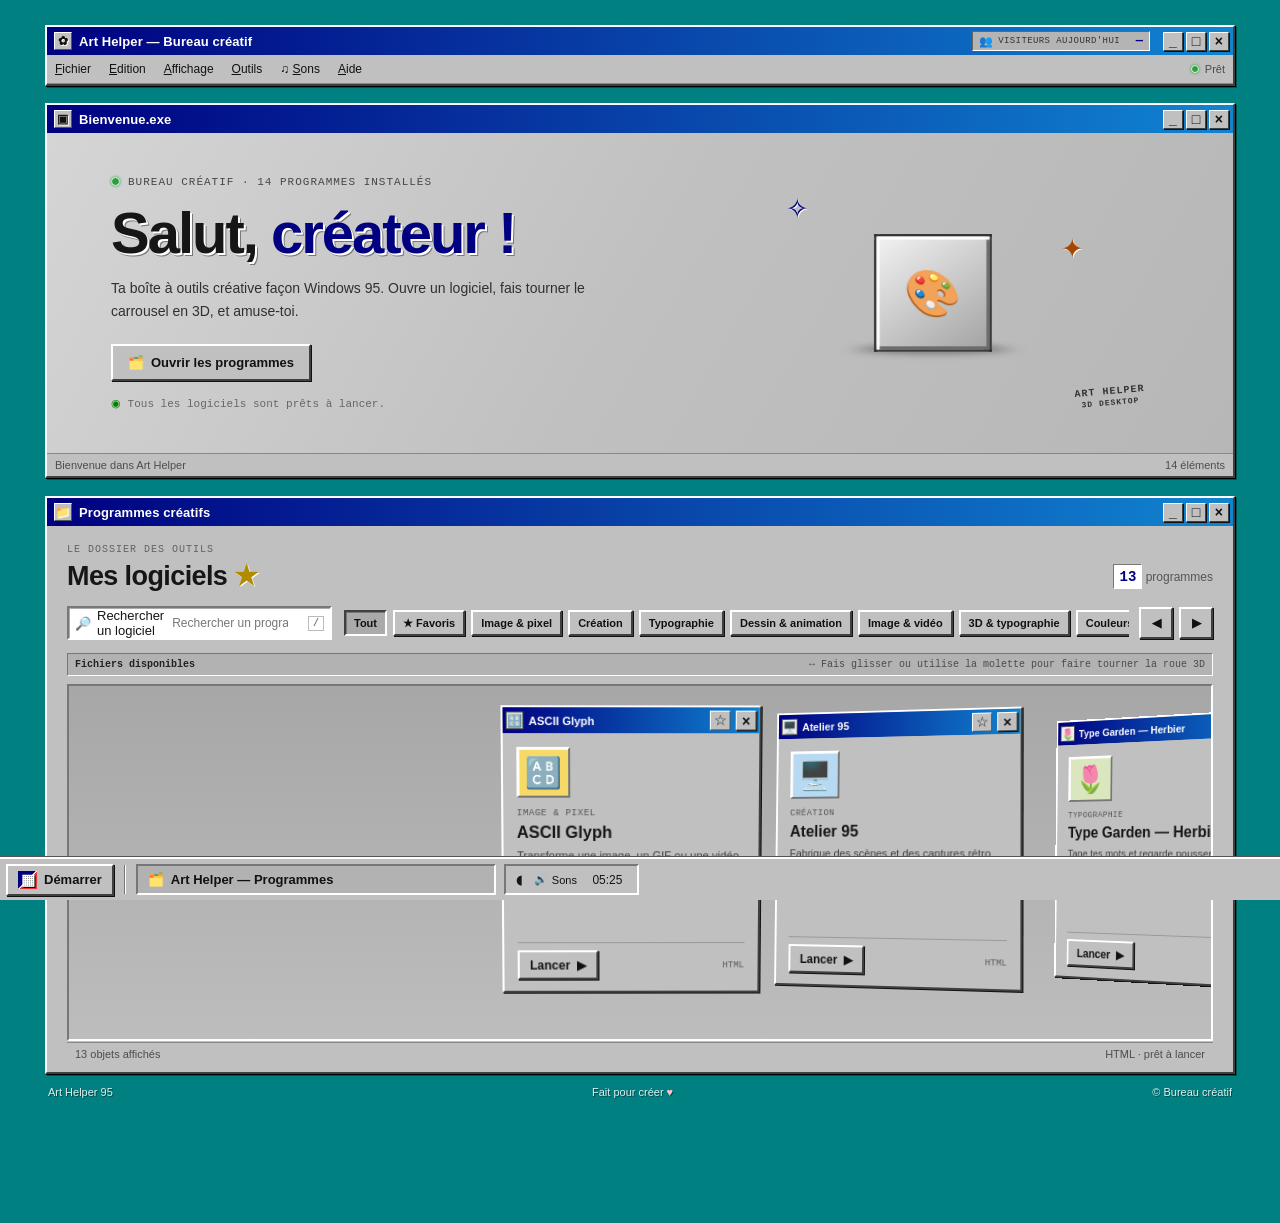
==== commit dd0f6796: "Add Lyriq lyrics display to app catalog Co-authored-by: arena-agent <297053741+arena-agent@users.nor" ====
--- a/index.html
+++ b/index.html
@@ -34,7 +34,7 @@
       </div>
       <div class="hero-content">
         <div class="hero-copy">
-          <div class="hero-kicker"><span class="led"></span> BUREAU CRÉATIF · 13 PROGRAMMES INSTALLÉS</div>
+          <div class="hero-kicker"><span class="led"></span> BUREAU CRÉATIF · 14 PROGRAMMES INSTALLÉS</div>
           <h1 id="hero-title">Salut, <span>créateur&nbsp;!</span></h1>
           <p>Ta boîte à outils créative façon Windows 95. Ouvre un logiciel, fais tourner le carrousel en 3D, et amuse-toi.</p>
           <a class="win-button hero-button" href="#atelier"><span aria-hidden="true">🗂️</span> Ouvrir les programmes</a>
@@ -51,7 +51,7 @@
           <span class="cube-spark spark-one">✧</span><span class="cube-spark spark-two">✦</span>
         </div>
       </div>
-      <div class="status-bar"><span>Bienvenue dans Art Helper</span><span>13 éléments</span></div>
+      <div class="status-bar"><span>Bienvenue dans Art Helper</span><span>14 éléments</span></div>
     </section>
 
     <section class="catalog win-window" id="atelier" aria-labelledby="catalog-title">
@@ -62,7 +62,7 @@
       <div class="catalog-inner">
         <div class="catalog-heading">
           <div><div class="eyebrow">LE DOSSIER DES OUTILS</div><h2 id="catalog-title">Mes logiciels <span>★</span></h2></div>
-          <div class="item-count"><strong id="tool-count">13</strong> <span id="count-label">programmes</span></div>
+          <div class="item-count"><strong id="tool-count">14</strong> <span id="count-label">programmes</span></div>
         </div>
         <div class="control-row">
           <label class="search-box"><span aria-hidden="true">🔎</span><span class="visually-hidden">Rechercher un logiciel</span><input id="search" type="search" placeholder="Rechercher un programme…" autocomplete="off"><kbd>/</kbd></label>
@@ -74,7 +74,7 @@
           <div class="tool-rail" id="tool-rail" tabindex="0" aria-label="Logiciels créatifs, carrousel 3D horizontal" aria-live="polite"></div>
           <div class="empty-state" id="empty-state" hidden><span class="empty-icon" aria-hidden="true">⚠️</span><strong>Catalogue indisponible</strong><span>Impossible de charger les logiciels pour le moment.</span></div>
         </div>
-        <div class="status-bar catalog-status"><span id="catalog-status">13 objets</span><span>HTML · prêt à lancer</span></div>
+        <div class="status-bar catalog-status"><span id="catalog-status">14 objets</span><span>HTML · prêt à lancer</span></div>
       </div>
     </section>
     <footer class="desktop-footer"><span>Art Helper 95</span><span>Fait pour créer <b>♥</b></span><span>© Bureau créatif</span></footer>
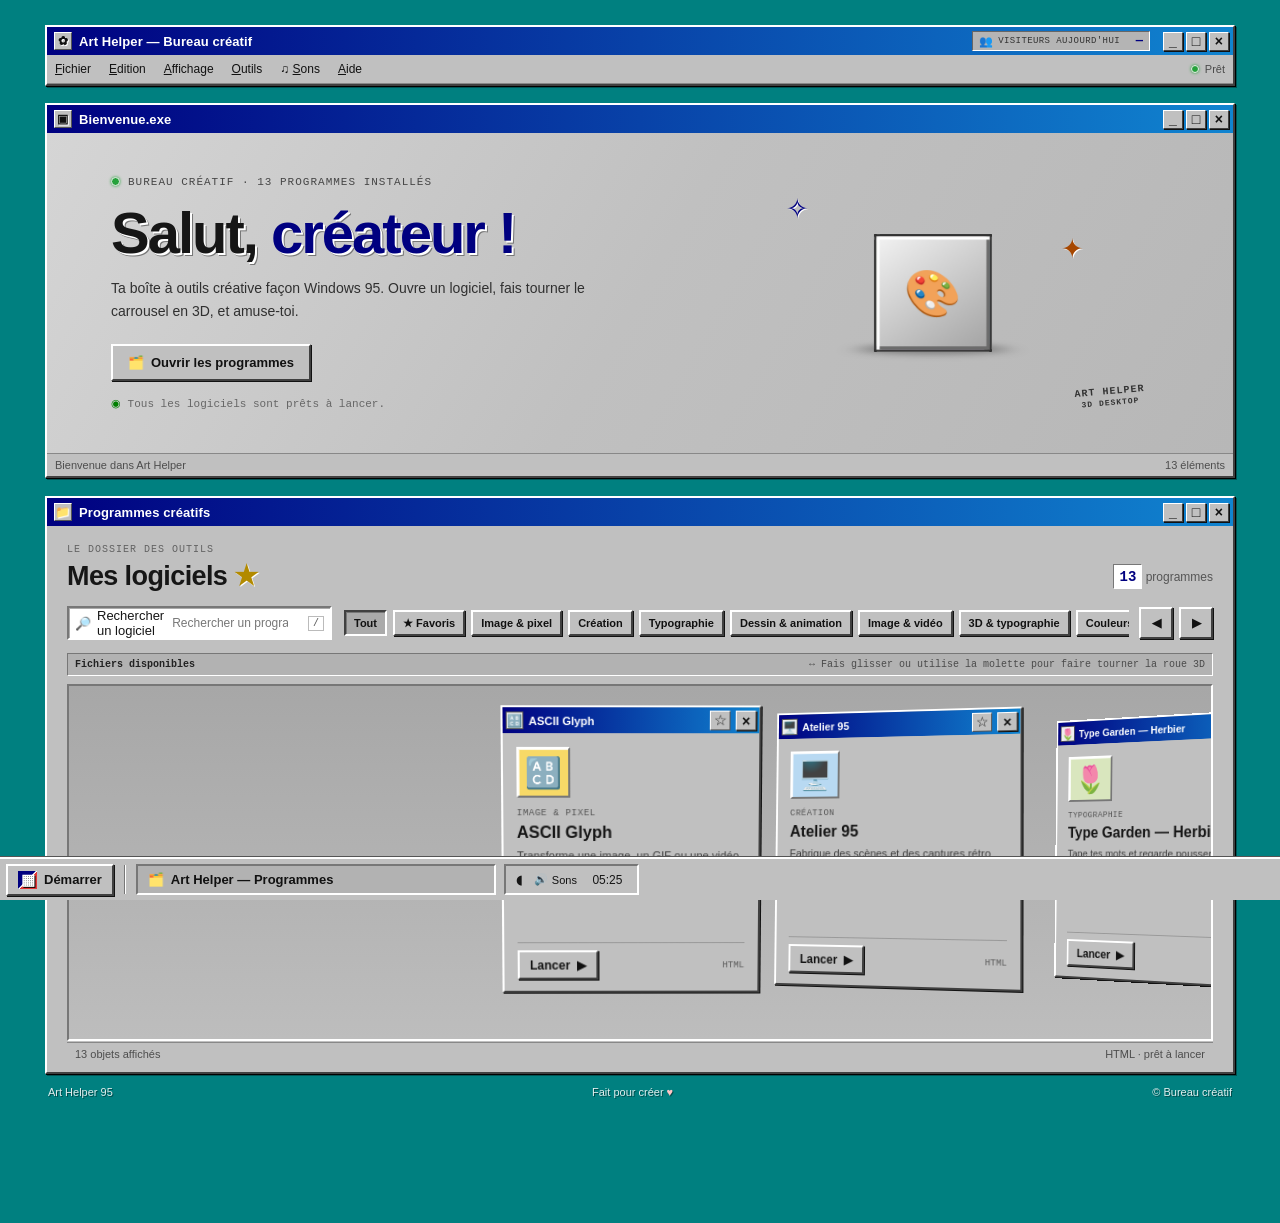
==== commit 1df42a0a: "Improve lyric timing and readable random layout Co-authored-by: arena-agent <297053741+arena-agent@u" ====
--- a/index.html
+++ b/index.html
@@ -34,7 +34,7 @@
       </div>
       <div class="hero-content">
         <div class="hero-copy">
-          <div class="hero-kicker"><span class="led"></span> BUREAU CRÉATIF · 14 PROGRAMMES INSTALLÉS</div>
+          <div class="hero-kicker"><span class="led"></span> BUREAU CRÉATIF · 13 PROGRAMMES INSTALLÉS</div>
           <h1 id="hero-title">Salut, <span>créateur&nbsp;!</span></h1>
           <p>Ta boîte à outils créative façon Windows 95. Ouvre un logiciel, fais tourner le carrousel en 3D, et amuse-toi.</p>
           <a class="win-button hero-button" href="#atelier"><span aria-hidden="true">🗂️</span> Ouvrir les programmes</a>
@@ -51,7 +51,7 @@
           <span class="cube-spark spark-one">✧</span><span class="cube-spark spark-two">✦</span>
         </div>
       </div>
-      <div class="status-bar"><span>Bienvenue dans Art Helper</span><span>14 éléments</span></div>
+      <div class="status-bar"><span>Bienvenue dans Art Helper</span><span>13 éléments</span></div>
     </section>
 
     <section class="catalog win-window" id="atelier" aria-labelledby="catalog-title">
@@ -62,7 +62,7 @@
       <div class="catalog-inner">
         <div class="catalog-heading">
           <div><div class="eyebrow">LE DOSSIER DES OUTILS</div><h2 id="catalog-title">Mes logiciels <span>★</span></h2></div>
-          <div class="item-count"><strong id="tool-count">14</strong> <span id="count-label">programmes</span></div>
+          <div class="item-count"><strong id="tool-count">13</strong> <span id="count-label">programmes</span></div>
         </div>
         <div class="control-row">
           <label class="search-box"><span aria-hidden="true">🔎</span><span class="visually-hidden">Rechercher un logiciel</span><input id="search" type="search" placeholder="Rechercher un programme…" autocomplete="off"><kbd>/</kbd></label>
@@ -74,7 +74,7 @@
           <div class="tool-rail" id="tool-rail" tabindex="0" aria-label="Logiciels créatifs, carrousel 3D horizontal" aria-live="polite"></div>
           <div class="empty-state" id="empty-state" hidden><span class="empty-icon" aria-hidden="true">⚠️</span><strong>Catalogue indisponible</strong><span>Impossible de charger les logiciels pour le moment.</span></div>
         </div>
-        <div class="status-bar catalog-status"><span id="catalog-status">14 objets</span><span>HTML · prêt à lancer</span></div>
+        <div class="status-bar catalog-status"><span id="catalog-status">13 objets</span><span>HTML · prêt à lancer</span></div>
       </div>
     </section>
     <footer class="desktop-footer"><span>Art Helper 95</span><span>Fait pour créer <b>♥</b></span><span>© Bureau créatif</span></footer>
